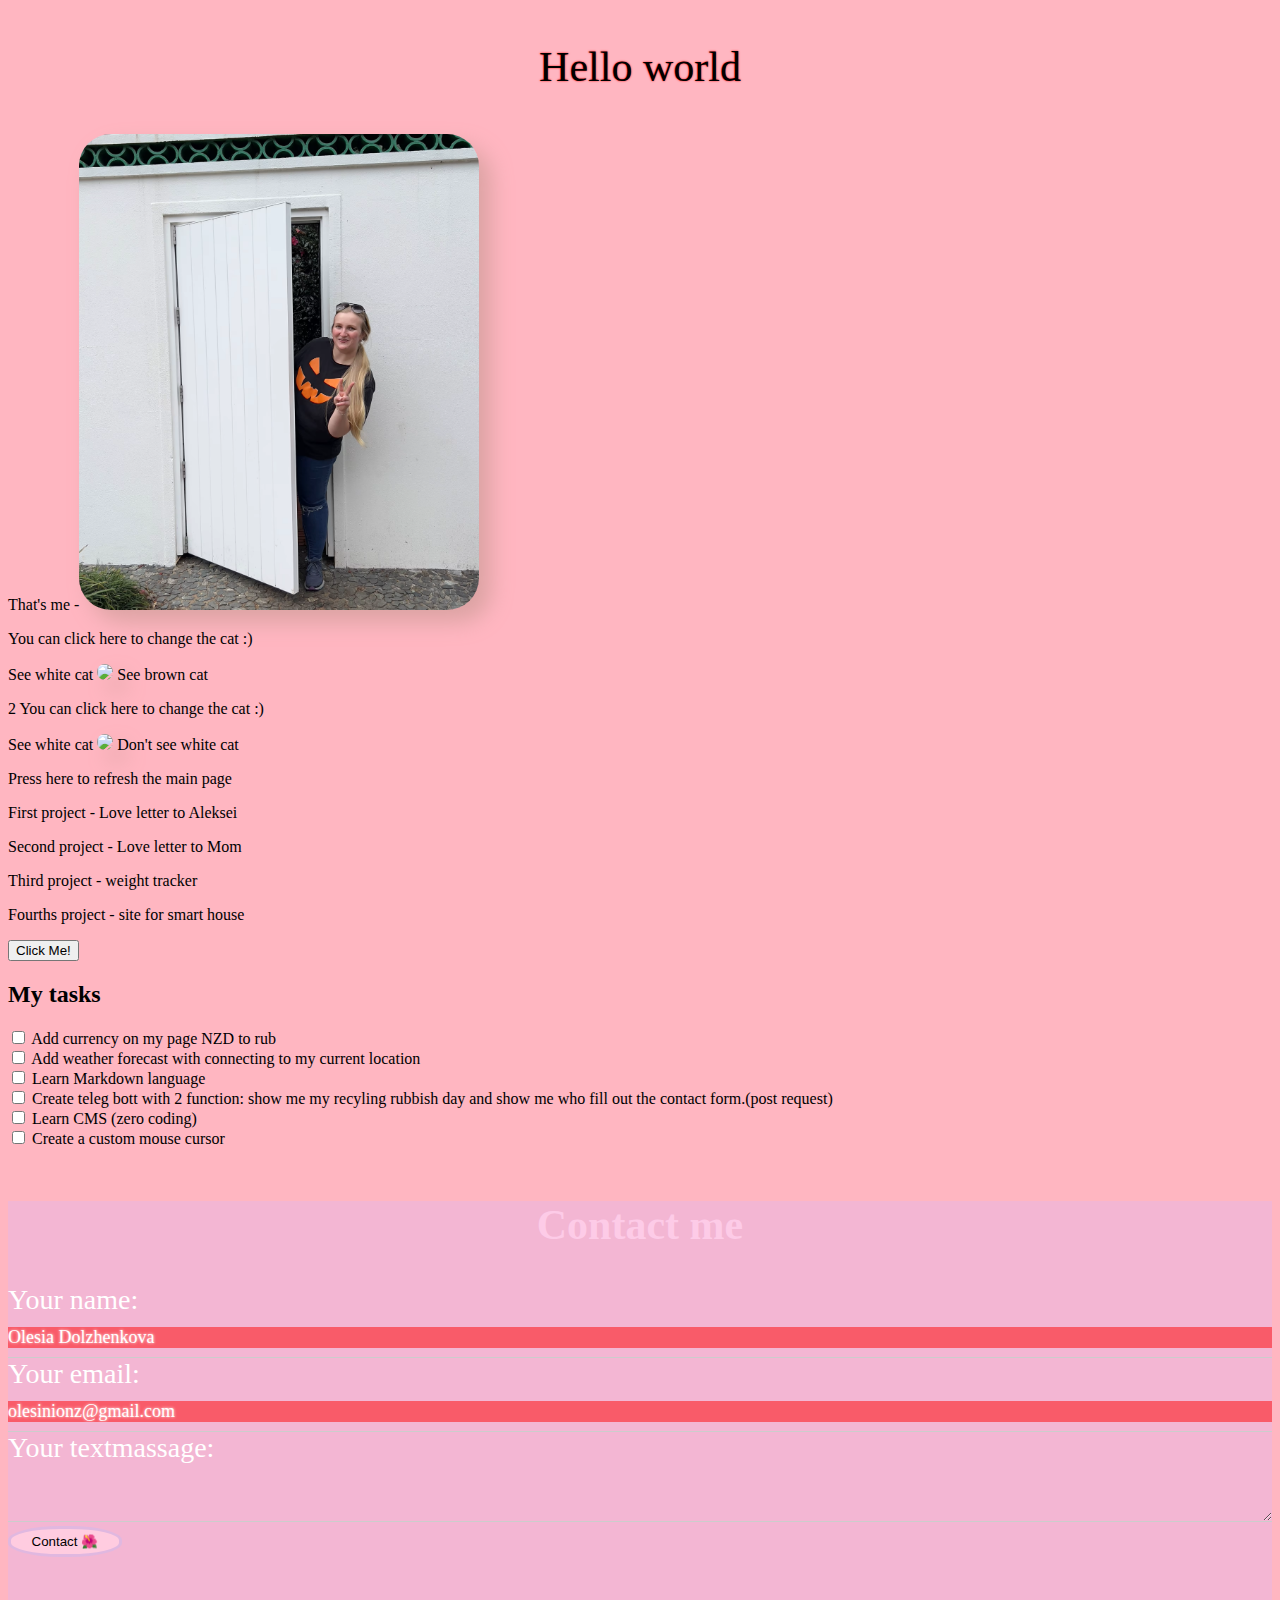
==== index.html @ 9e3ca546 "add button with appear text" ====
<!DOCTYPE html>
<html>
<head>
  <meta charset="UTF-8">
  <title> Main Olesia's site </title>
  <meta name="description" content="Main page for easy navigation between Olesia'a projects">
  <meta name="keywords" content="frontend, project, Olesia's, learning, education">
  <meta name="viewport" content="width=device-width, initial-scale=1.0, user-scalable=yes">
  <link rel="icon" href="content/ready_for_favicon.jpg" type="image/png" sizes="64x64">
  <link rel="icon" href="content/ready_for_favicon.avif" type="image/avif" sizes="64x64">
  <link rel="icon" href="content/ready_for_favicon.jpg" type="image/png" sizes="32x32">
  <link rel="icon" href="content/ready_for_favicon.avif" type="image/avif" sizes="32x32">
  <link rel="icon" href="content/ready_for_favicon.jpg" type="image/png" sizes="16x16">
  <link rel="icon" href="content/ready_for_favicon.avif" type="image/avif" sizes="16x16">
  <link href="styles.css"  rel="stylesheet">
</head>

<body>
	<p class="animation_text"> Hello world </p>
  <p> That's me -<img title="Olesia Dolzhenkova" src="content/welcoming_me.avif" alt="I'm showing the peace sign out of a door" class="avatar"> </p>

<p> You can click here to change the cat :) </p>
<button class="catbut" onclick="document.getElementById('cat1').src='content/white_cat.jpg'">See white cat</button>
<img id="cat1" src="content/white_cat.jpg" class="avatar">
<button class="catbut" onclick="document.getElementById('cat1').src='content/brown_cat.jpg'">See brown cat</button>

<p> 2 You can click here to change the cat :) </p>
<button class="catbut" onclick="document.getElementById('cat').style.display='initial'">See white cat</button>
<img id="cat" src="content/white_cat.jpg" class="avatar">
<button class="catbut" onclick="document.getElementById('cat').style.display='none'">Don't see white cat</button>

	<p> Press <a href="index.html"> here</a> to refresh the main page</p>
	<p> First project - <a href ="love_letter_aleksei.html"> Love letter to Aleksei</a></p>
  <p> Second project - <a href="mom_letter.html"> Love letter to Mom</a> </p>
  <p> Third project - weight tracker</p>
  <p> Fourths project - site for smart house</p>

<!-- <div>
TODO: Remove first invisible frame. It was added to get second iframe shown correctly. For some reason it doesn't work without first iframe 
  <iframe src="https://xeconvert.com/widget1?from=nzd&to=rub&lang=&theme=blue&font=12" width="0" height="0" frameborder="0"></iframe>
  <iframe src="https://xeconvert.com/widget1?from=nzd&to=rub&lang=&theme=red&font=12" width="30%" height="300" frameborder="0" scrolling="no"></iframe>
</div> -->

<p id="demo" style="display:none">Hello!</p>
<button type="button" onclick="document.getElementById('demo').style.display='block'">Click Me!</button>

  <h2> My tasks </h2>

<form class="roundedOne">
  <input id="html" type="checkbox">
  <label for="html"> Add currency on my page NZD to rub </label> 
  <br>
  <input id="html" type="checkbox">
  <label for="html"> Add weather forecast with connecting to my current location </label>
  <br>
  <input id="html" type="checkbox">
  <label for="html"> Learn Markdown language </label>
  <br>
  <input id="html" type="checkbox">
  <label for="html"> Create teleg bott with 2 function: show me my recyling rubbish day and show me who fill out the contact form.(post request)</label>
  <br>
  <input id="html" type="checkbox">
  <label for="html"> Learn CMS (zero coding) </label>
  <br>
  <input id="html" type="checkbox">
  <label for="html"> Create a custom mouse cursor </label>
</form>

<br>

<script type="text/javascript"> 
  console.log('First JavaScript'); 
</script>

<div class="hero-image">
      <div class="contact">
        <h2> Contact me </h2>

        <form action="/">
          <div class="row">
            <div class="form-group">
              <label for="name"> Your name: </label>
              <input type="text" id="name" placeholder="Olesia Dolzhenkova" class="placeholder">
            </div>

            <div class="form-group">
              <label for="email"> Your email: </label>
              <input type="email" id="email" placeholder="olesinionz@gmail.com" class="placeholder">
            </div>
          </div>
          
          <div class="form-group">
            <label for="text"> Your textmassage: </label>
            <textarea id="text" rows="2" cols="15"></textarea>
          </div>

          <input class="btn" type="submit" value="Contact &#127802;">
        </form>
      </div>
      </div>


      <div class="position">
        <div class="box"></div>
      </div>
    </div>

    

    <div style="margin-bottom: 500px;;"></div>



</body>
</html>
---- styles.css ----
@import "https://unpkg.com/open-props";
@import "compass/css3";

body {
  background-color: lightpink;
}
/* It makes href black and with no underline */
a {
  color: black;
  text-decoration: none;
}
/* It makes href underline when I put a mouse cursor */
a:hover {
  text-decoration: underline;
}

.avatar {
  width: 400px;
  border-radius: 32px;
  box-shadow: 12px 12px 22px rgb(220, 163, 163);
  cursor: none;
}

.contact h2 {
  text-align: center;
  color: #FDCBE7;
  font-size: 42px;
}

.form-group label {
  display: block;
  font-size: 28px;
  color: white;
}

.btn {
  border-radius: 46%;
  width: 9%;
  background-color: #ffcce0;
  color: black; 
  border: 3px solid #e0b8e0;
  padding: 5px;
  text-align: center;
  cursor: pointer;
}

.btn:hover {
  background-color: #ffb3d1;
  color: #800033;
  box-shadow: 0 12px 16px 0 rgba(0,0,0,0.24), 0 17px 50px 0 rgba(0,0,0,0.19);
}


.form-group input,
.form-group textarea {
  width: 100%;
  box-sizing: border-box;
  border: none;
  background: transparent;
  border-bottom: 1px solid #ccc;
  color: #000;
  padding: 15px 0 10px;
  outline: none;
  font-family: inherit;
  opacity: 1;
  text-shadow: 0 0 3px white;
}

/*.placeholder {
  font-size: 28px;
  color: #000; 
  background-color: white; 
} */

::placeholder {
  font-size: 18px;
  color: white;
  opacity: 1;
  background-color: #ff000080;
}



.hero-image {
  background-image: url("content/IMG_0220.jpg");
  background-color: #F3B6D3;
  height: 550px;
  background-position: center;
  background-repeat: no-repeat;
  background-size: cover;
  position: relative;
  opacity: 1;
  cursor: none;
}

.animation_text {
  animation: color_change 10s infinite;
  font-size: 42px;
  width: 100%;
  height: 50px;
  display: flex;
  justify-content: center;
  align-items: center;
  text-shadow: 0 0 2px red;
}

@keyframes color_change {
  0% {
    color: #ffffff;
  }

  10% {
    color: #ff6699;
  }

  20% {
    color: #ffb3ff;
  }

  30% {
    color: #ff5050;
  }

  40% {
    color: #990000;
  }

  50% {
    color: #ffccff;
  }

  60% {
    color: #ff80df;
  }

  70% {
    color: #990033;
  }

  80% {
    color: #ffe6f0;
  }

  90% {
    color: #ff0066;
  }

  100% {
    color: #f21a2c;
  }
}


.catbut {
  font-family: var(--font-sans);
  font-weight: var(--font-weight-4);
  font-size: var(--font-size-1);
  color: var(--gray-8);
  background: var(--gray-0);
  border: 0;
  padding: var(--size-1) var(--size-2);
  transform: translateY(calc(var(--y, 0) * 1%)) scale(var(--scale));
  transition: transform 0.1s;
  position: relative;
}

.catbut:hover {
  --y: -10;
  --scale: 1.1;
  --border-scale: 1;
}

.catbut:active {
  --y: 5%;
  --scale: 0.9;
  --border-scale: 0.9, 0.8;
}

.catbut:before {
  content: "";
  position: absolute;
  inset: calc(var(--size-3) * -1);
  border: var(--size-2) solid var(--gray-0);
  transform: scale(var(--border-scale, 0));
  transition: transform 0.125s;
  
  --angle-one: 105deg;
  --angle-two: 290deg;
  --spread-one: 30deg;
  --spread-two: 40deg;
  --start-one: calc(var(--angle-one) - (var(--spread-one) * 0.5));
  --start-two: calc(var(--angle-two) - (var(--spread-two) * 0.5));
  --end-one: calc(var(--angle-one) + (var(--spread-one) * 0.5));
  --end-two: calc(var(--angle-two) + (var(--spread-two) * 0.5));
  
  mask: conic-gradient(
    transparent 0 var(--start-one),
    white var(--start-one) var(--end-one),
    transparent var(--end-one) var(--start-two),
    white var(--start-two) var(--end-two),
    transparent var(--end-two)
  );

  .roundedOne {
  width: 28px;
  height: 28px;
  position: relative;
  margin: 20px auto;
  background: #fcfff4;
  background: linear-gradient(top, #fcfff4 0%, #dfe5d7 40%, #b3bead 100%);
  border-radius: 50px;
  box-shadow: inset 0px 1px 1px white, 0px 1px 3px rgba(0,0,0,0.5);
  label {
    width: 20px;
    height: 20px;
    cursor: pointer;
    position: absolute;
    left: 4px;
    top: 4px;
    background: linear-gradient(top, #222 0%, #45484d 100%);
    border-radius: 50px;
    box-shadow: inset 0px 1px 1px rgba(0,0,0,0.5), 0px 1px 0px rgba(255,255,255,1);
    &:after {
      content: '';
      width: 16px;
      height: 16px;
      position: absolute;
      top: 2px;
      left: 2px;
      background: $activeColor;
      background: linear-gradient(top, $activeColor 0%, $darkenColor 100%);
      opacity: 0;
      border-radius: 50px;
      box-shadow: inset 0px 1px 1px white, 0px 1px 3px rgba(0,0,0,0.5);
    }
    &:hover::after {
      opacity: 0.3;
    }
  }
  input[type=checkbox] {
    visibility: hidden;
    &:checked + label:after {
      opacity: 1;
    }
  }    
}
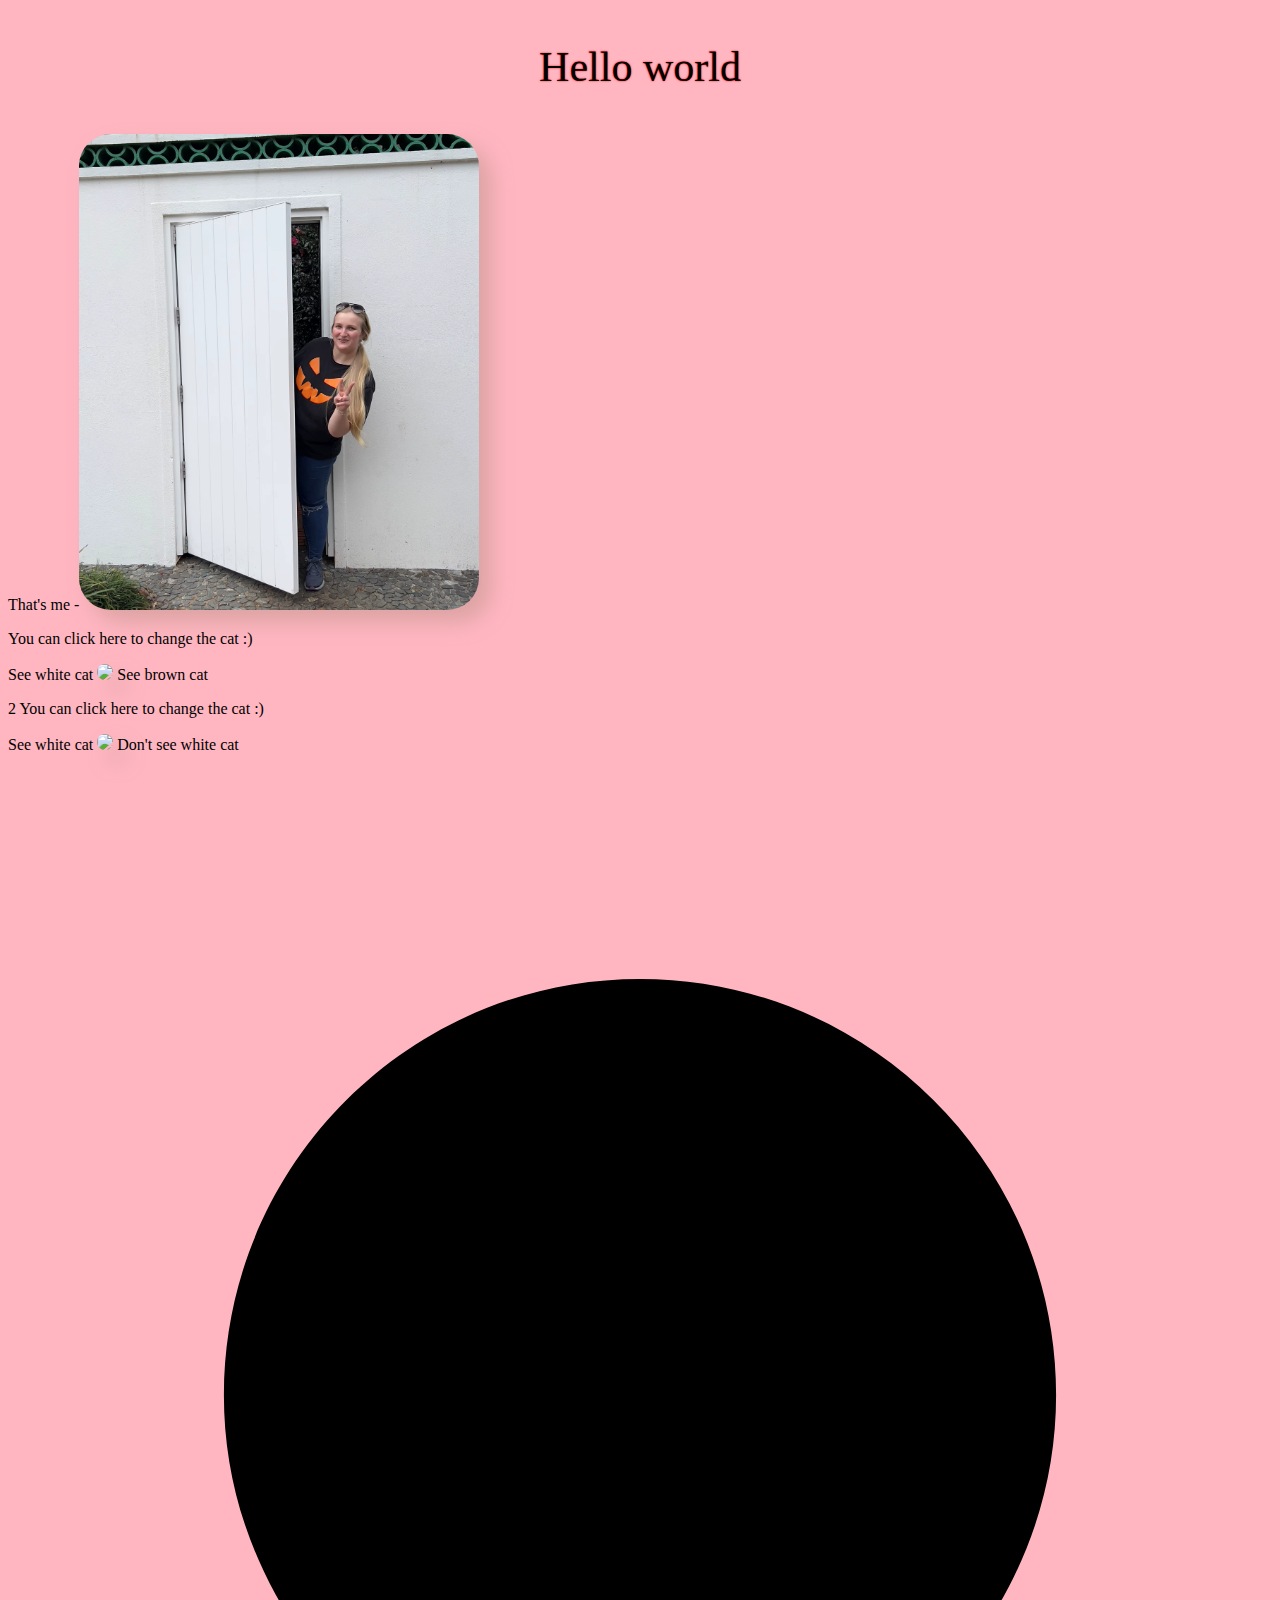
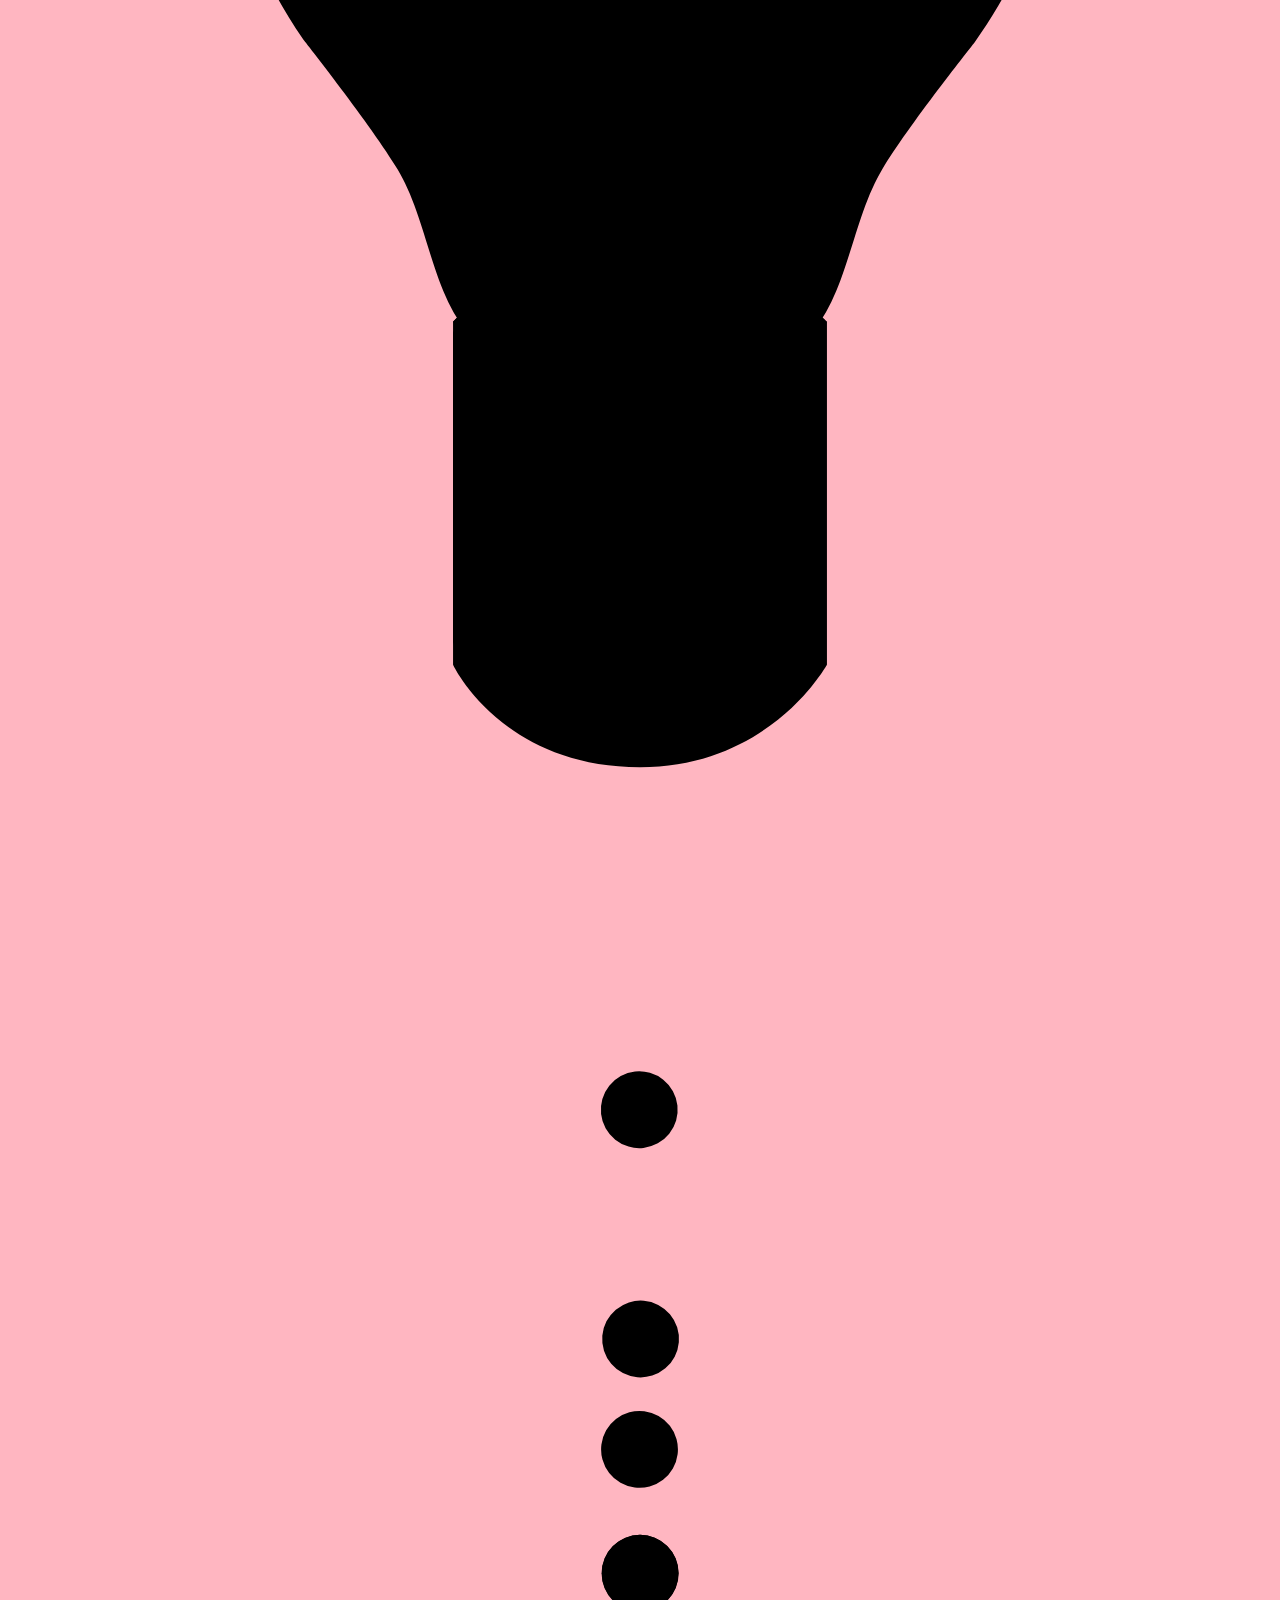
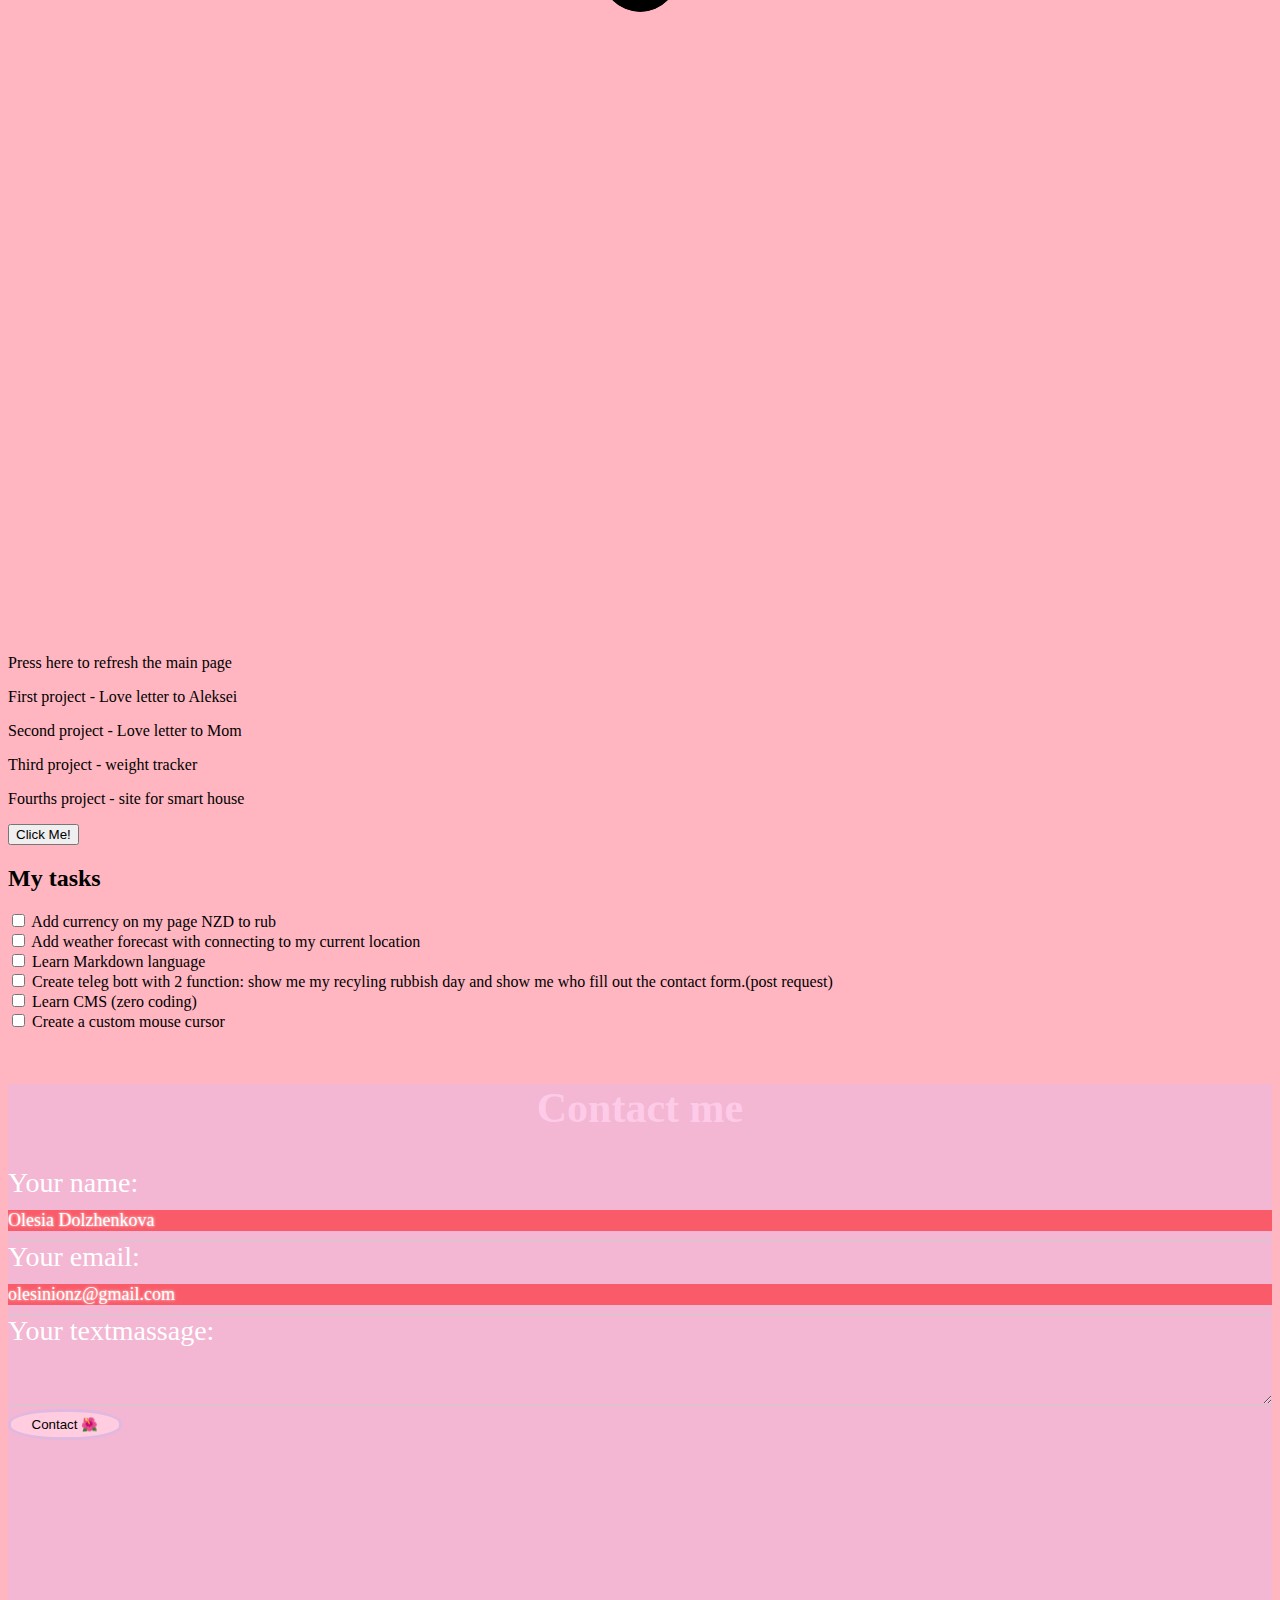
==== commit 21a14cc2: "make 1st version of lamp" ====
--- a/index.html
+++ b/index.html
@@ -13,6 +13,8 @@
   <link rel="icon" href="content/ready_for_favicon.jpg" type="image/png" sizes="16x16">
   <link rel="icon" href="content/ready_for_favicon.avif" type="image/avif" sizes="16x16">
   <link href="styles.css"  rel="stylesheet">
+
+  <script src="java_script.js"></script> 
 </head>
 
 <body>
@@ -28,6 +30,59 @@
 <button class="catbut" onclick="document.getElementById('cat').style.display='initial'">See white cat</button>
 <img id="cat" src="content/white_cat.jpg" class="avatar">
 <button class="catbut" onclick="document.getElementById('cat').style.display='none'">Don't see white cat</button>
+
+<!-- lamp changing -->
+
+<svg class="toggle-scene" xmlns="http://www.w3.org/2000/svg" preserveaspectratio="xMinYMin" viewBox="0 0 197.451 481.081">
+  <defs>
+    <marker id="e" orient="auto" overflow="visible" refx="0" refy="0">
+      <path class="toggle-scene__cord-end" fill-rule="evenodd" stroke-width=".2666" d="M.98 0a1 1 0 11-2 0 1 1 0 012 0z"></path>
+    </marker>
+    <marker id="d" orient="auto" overflow="visible" refx="0" refy="0">
+      <path class="toggle-scene__cord-end" fill-rule="evenodd" stroke-width=".2666" d="M.98 0a1 1 0 11-2 0 1 1 0 012 0z"></path>
+    </marker>
+    <marker id="c" orient="auto" overflow="visible" refx="0" refy="0">
+      <path class="toggle-scene__cord-end" fill-rule="evenodd" stroke-width=".2666" d="M.98 0a1 1 0 11-2 0 1 1 0 012 0z"></path>
+    </marker>
+    <marker id="b" orient="auto" overflow="visible" refx="0" refy="0">
+      <path class="toggle-scene__cord-end" fill-rule="evenodd" stroke-width=".2666" d="M.98 0a1 1 0 11-2 0 1 1 0 012 0z"></path>
+    </marker>
+    <marker id="a" orient="auto" overflow="visible" refx="0" refy="0">
+      <path class="toggle-scene__cord-end" fill-rule="evenodd" stroke-width=".2666" d="M.98 0a1 1 0 11-2 0 1 1 0 012 0z"></path>
+    </marker>
+    <clippath id="g" clippathunits="userSpaceOnUse">
+      <path stroke-linecap="round" stroke-linejoin="round" stroke-width="4.677" d="M-774.546 827.629s12.917-13.473 29.203-13.412c16.53.062 29.203 13.412 29.203 13.412v53.6s-8.825 16-29.203 16c-21.674 0-29.203-16-29.203-16z"></path>
+    </clippath>
+    <clippath id="f" clippathunits="userSpaceOnUse">
+      <path d="M-868.418 945.051c-4.188 73.011 78.255 53.244 150.216 52.941 82.387-.346 98.921-19.444 98.921-47.058 0-27.615-4.788-42.55-73.823-42.55-69.036 0-171.436-30.937-175.314 36.667z"></path>
+    </clippath>
+  </defs>
+  <g class="toggle-scene__cords">
+    <path class="toggle-scene__cord" marker-end="url(#a)" fill="none" stroke-linecap="square" stroke-width="6" d="M123.228-28.56v150.493" transform="translate(-24.503 256.106)"></path>
+    <path class="toggle-scene__cord" marker-end="url(#a)" fill="none" stroke-linecap="square" stroke-width="6" d="M123.228-28.59s28 8.131 28 19.506-18.667 13.005-28 19.507c-9.333 6.502-28 8.131-28 19.506s28 19.507 28 19.507" transform="translate(-24.503 256.106)"></path>
+    <path class="toggle-scene__cord" marker-end="url(#a)" fill="none" stroke-linecap="square" stroke-width="6" d="M123.228-28.575s-20 16.871-20 28.468c0 11.597 13.333 18.978 20 28.468 6.667 9.489 20 16.87 20 28.467 0 11.597-20 28.468-20 28.468" transform="translate(-24.503 256.106)"></path>
+    <path class="toggle-scene__cord" marker-end="url(#a)" fill="none" stroke-linecap="square" stroke-width="6" d="M123.228-28.569s16 20.623 16 32.782c0 12.16-10.667 21.855-16 32.782-5.333 10.928-16 20.623-16 32.782 0 12.16 16 32.782 16 32.782" transform="translate(-24.503 256.106)"></path>
+    <path class="toggle-scene__cord" marker-end="url(#a)" fill="none" stroke-linecap="square" stroke-width="6" d="M123.228-28.563s-10 24.647-10 37.623c0 12.977 6.667 25.082 10 37.623 3.333 12.541 10 24.647 10 37.623 0 12.977-10 37.623-10 37.623" transform="translate(-24.503 256.106)"></path>
+    <g class="line toggle-scene__dummy-cord">
+      <line marker-end="url(#a)" x1="98.7255" x2="98.7255" y1="240.5405" y2="380.5405"></line>
+    </g>
+    <circle class="toggle-scene__hit-spot" cx="98.7255" cy="380.5405" r="60" fill="transparent"></circle>
+  </g>
+  <g class="toggle-scene__bulb bulb" transform="translate(844.069 -645.213)">
+    <path class="bulb__cap" stroke-linecap="round" stroke-linejoin="round" stroke-width="4.677" d="M-774.546 827.629s12.917-13.473 29.203-13.412c16.53.062 29.203 13.412 29.203 13.412v53.6s-8.825 16-29.203 16c-21.674 0-29.203-16-29.203-16z"></path>
+    <path class="bulb__cap-shine" d="M-778.379 802.873h25.512v118.409h-25.512z" clip-path="url(#g)" transform="matrix(.52452 0 0 .90177 -368.282 82.976)"></path>
+    <path class="bulb__cap" stroke-linecap="round" stroke-linejoin="round" stroke-width="4" d="M-774.546 827.629s12.917-13.473 29.203-13.412c16.53.062 29.203 13.412 29.203 13.412v0s-8.439 10.115-28.817 10.115c-21.673 0-29.59-10.115-29.59-10.115z"></path>
+    <path class="bulb__cap-outline" fill="none" stroke-linecap="round" stroke-linejoin="round" stroke-width="4.677" d="M-774.546 827.629s12.917-13.473 29.203-13.412c16.53.062 29.203 13.412 29.203 13.412v53.6s-8.825 16-29.203 16c-21.674 0-29.203-16-29.203-16z"></path>
+    <g class="bulb__filament" fill="none" stroke-linecap="round" stroke-width="5">
+      <path d="M-752.914 823.875l-8.858-33.06"></path>
+      <path d="M-737.772 823.875l8.858-33.06"></path>
+    </g>
+    <path class="bulb__bulb" stroke-linecap="round" stroke-width="5" d="M-783.192 803.855c5.251 8.815 5.295 21.32 13.272 27.774 12.299 8.045 36.46 8.115 49.127 0 7.976-6.454 8.022-18.96 13.273-27.774 3.992-6.7 14.408-19.811 14.408-19.811 8.276-11.539 12.769-24.594 12.769-38.699 0-35.898-29.102-65-65-65-35.899 0-65 29.102-65 65 0 13.667 4.217 26.348 12.405 38.2 0 0 10.754 13.61 14.746 20.31z"></path>
+    <circle class="bulb__flash" cx="-745.343" cy="743.939" r="83.725" fill="none" stroke-dasharray="10,30" stroke-linecap="round" stroke-linejoin="round" stroke-width="10"></circle>
+    <path class="bulb__shine" fill="none" stroke-linecap="round" stroke-linejoin="round" stroke-width="12" d="M-789.19 757.501a45.897 45.897 0 013.915-36.189 45.897 45.897 0 0129.031-21.957"></path>
+  </g>
+</svg>
+
 
 	<p> Press <a href="index.html"> here</a> to refresh the main page</p>
 	<p> First project - <a href ="love_letter_aleksei.html"> Love letter to Aleksei</a></p>
--- a/styles.css
+++ b/styles.css
@@ -12,6 +12,12 @@
 /* It makes href underline when I put a mouse cursor */
 a:hover {
   text-decoration: underline;
+}
+
+
+::selection {
+  background: #ff8080;
+  color: #ffffff;
 }
 
 .avatar {
@@ -243,4 +249,72 @@
       opacity: 1;
     }
   }    
-}+}
+
+/* lamp chaNGING */
+
+*
+  box-sizing border-box
+
+:root
+  --on 0
+  --bg 'hsl(%s, %s, %s)' % (calc(200 - (var(--on) * 160)) calc((20 + (var(--on) * 50)) * 1%) calc((20 + (var(--on) * 60)) * 1%))
+  --cord 'hsl(0, 0%, %s)' % (calc((60 - (var(--on) * 50)) * 1%))
+  --stroke 'hsl(0, 0%, %s)' % (calc((60 - (var(--on) * 50)) * 1%))
+  --shine 'hsla(0, 0%, 100%, %s)' % calc(0.75 - (var(--on) * 0.5))
+  --cap 'hsl(0, 0%, %s)' % calc((40 + (var(--on) * 30)) * 1%)
+  --filament 'hsl(45, %s, %s)' % (calc(var(--on) * 80%) calc((25 + (var(--on) * 75)) * 1%))
+
+body
+  min-height 100vh
+  display flex
+  align-items center
+  justify-content center
+  background var(--bg)
+
+.toggle-scene
+  // !important for CodePen
+  overflow visible !important
+  height 50vmin
+  position absolute
+
+  &__cord
+    stroke var(--cord)
+    cursor move
+
+    // Hide all cords if there's no JavaScript?
+    &:nth-of-type(1)
+      display none
+
+    // Hide cords by default
+    &:nth-of-type(2)
+    &:nth-of-type(3)
+    &:nth-of-type(4)
+    &:nth-of-type(5)
+      display none
+
+    &-end
+      stroke var(--cord)
+      fill var(--cord)
+
+.toggle-scene__dummy-cord
+  stroke-width 6
+  stroke var(--cord)
+
+.bulb
+  &__filament
+    stroke var(--filament)
+  &__shine
+    stroke var(--shine)
+  &__flash
+    stroke hsl(45, 80%, 80%)
+    display none
+  &__bulb
+    stroke var(--stroke)
+    fill 'hsla(%s, 80%, 80%, %s)' % (calc(180 - (95 * var(--on))) calc(0.1 + (0.4 * var(--on))))
+  &__cap
+    fill var(--cap)
+    &-shine
+      fill var(--shine)
+    &-outline
+      stroke var(--stroke)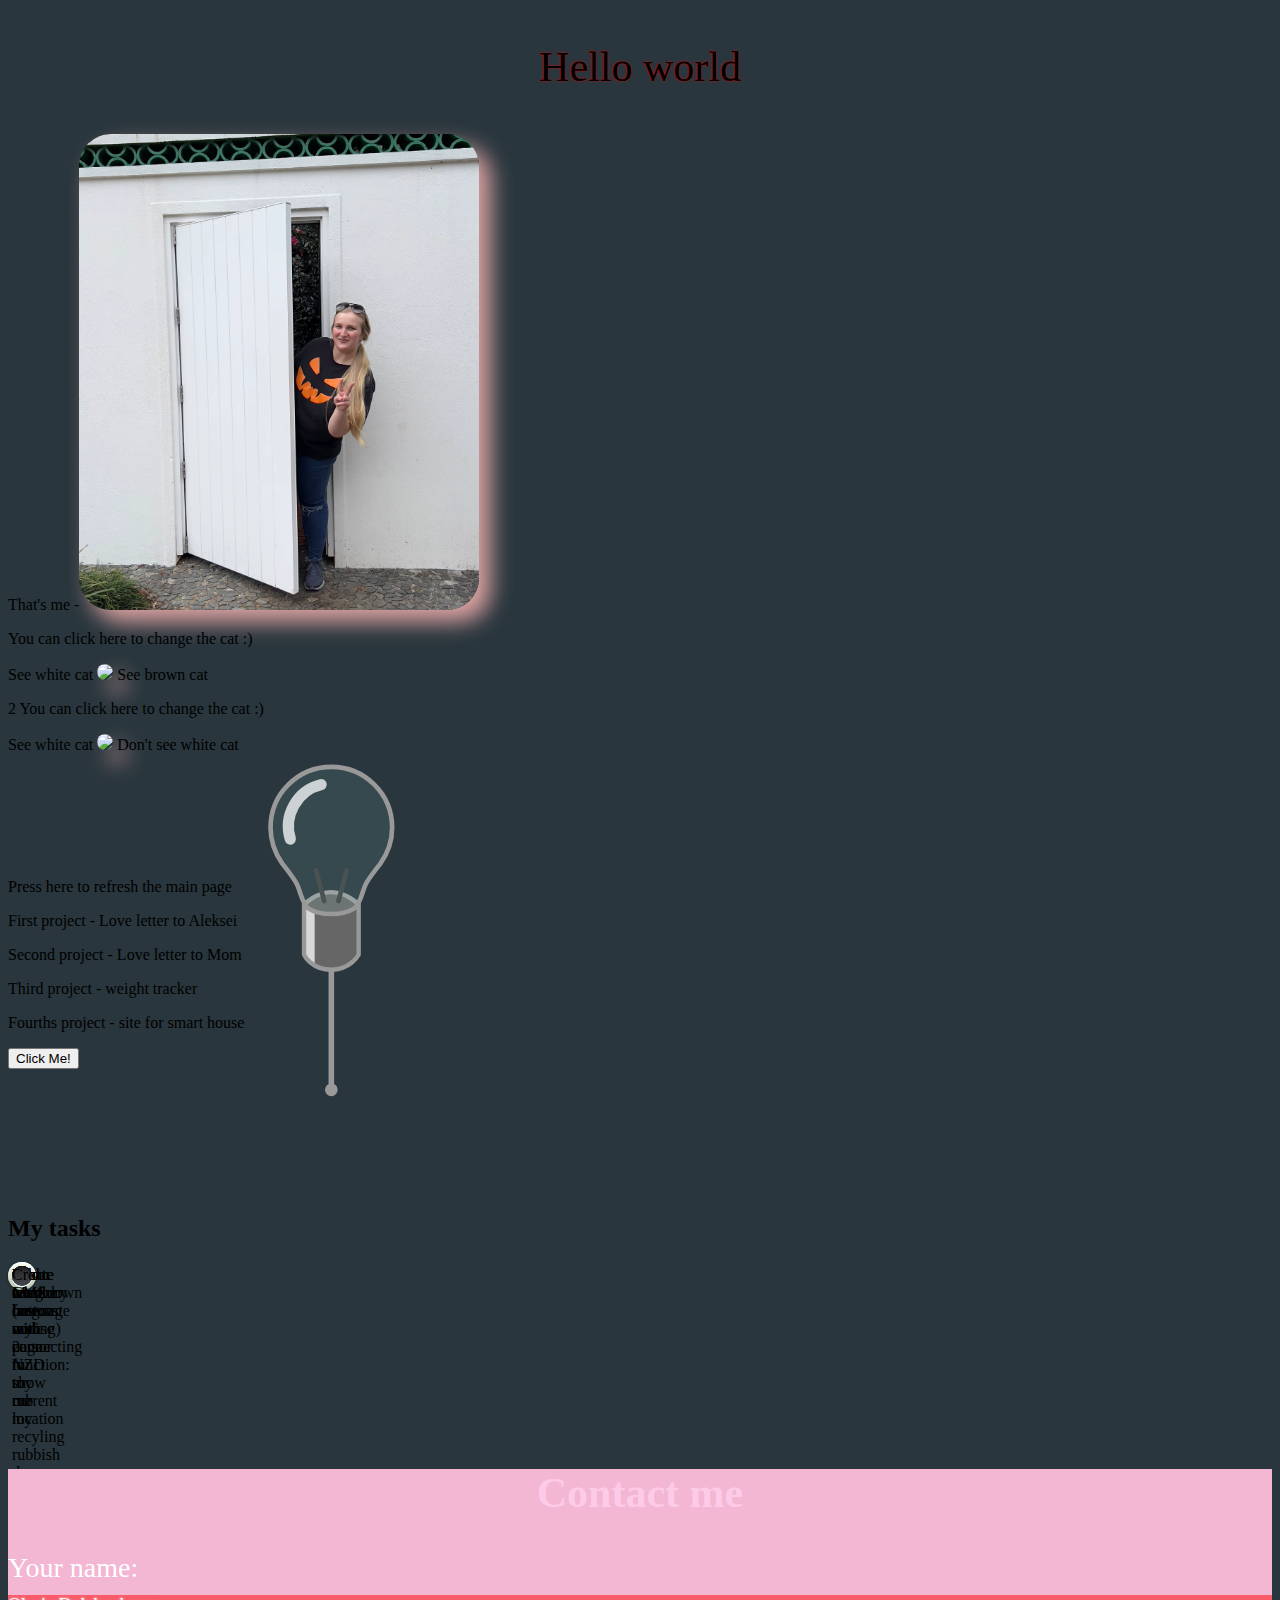
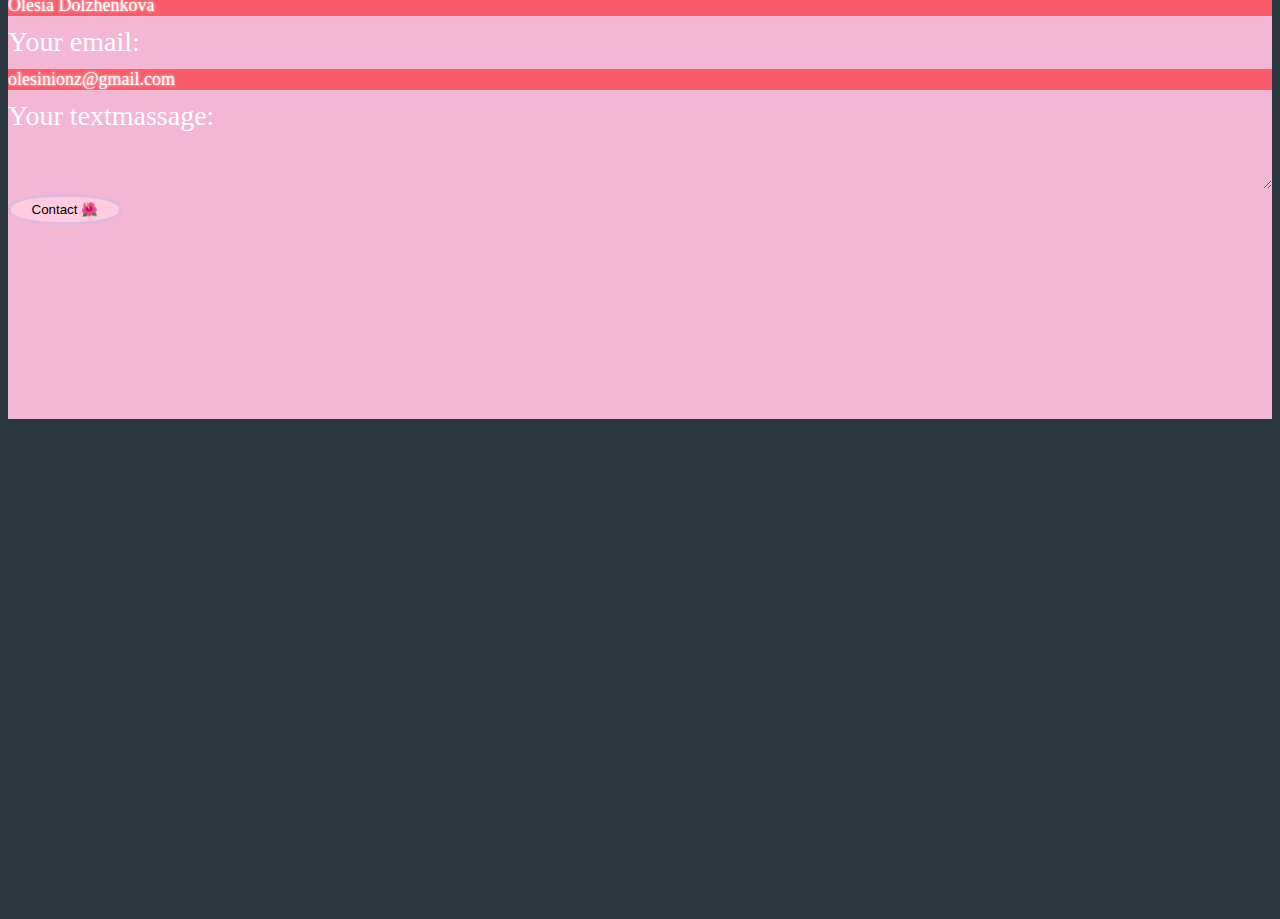
==== commit 4ed07710: "let Alex fix lamp'" ====
--- a/index.html
+++ b/index.html
@@ -14,7 +14,6 @@
   <link rel="icon" href="content/ready_for_favicon.avif" type="image/avif" sizes="16x16">
   <link href="styles.css"  rel="stylesheet">
 
-  <script src="java_script.js"></script> 
 </head>
 
 <body>
@@ -83,6 +82,13 @@
   </g>
 </svg>
 
+<br>
+<br>
+<br>
+<br>
+<br>
+<br>
+<br>
 
 	<p> Press <a href="index.html"> here</a> to refresh the main page</p>
 	<p> First project - <a href ="love_letter_aleksei.html"> Love letter to Aleksei</a></p>
@@ -98,6 +104,15 @@
 
 <p id="demo" style="display:none">Hello!</p>
 <button type="button" onclick="document.getElementById('demo').style.display='block'">Click Me!</button>
+
+<br>
+<br>
+<br>
+<br>
+<br>
+<br>
+<br>
+<br>
 
   <h2> My tasks </h2>
 
@@ -122,10 +137,14 @@
 </form>
 
 <br>
+<br>
+<br>
+<br>
+<br>
+<br>
+<br>
+<br>
 
-<script type="text/javascript"> 
-  console.log('First JavaScript'); 
-</script>
 
 <div class="hero-image">
       <div class="contact">
@@ -165,6 +184,9 @@
     <div style="margin-bottom: 500px;;"></div>
 
 
-
+  <script src="https://unpkg.co/gsap@3/dist/gsap.min.js"></script> 
+  <script src="https://assets.codepen.io/16327/MorphSVGPlugin3.min.js"></script> 
+  <script src="https://unpkg.com/gsap@3/dist/Draggable.min.js"></script> 
+  <script src="java_script.js"></script> 
 </body>
 </html>--- a/styles.css
+++ b/styles.css
@@ -1,8 +1,11 @@
 @import "https://unpkg.com/open-props";
 @import "compass/css3";
 
+
+
 body {
   background-color: lightpink;
+   background: var(--bg); 
 }
 /* It makes href black and with no underline */
 a {
@@ -189,6 +192,7 @@
   border: var(--size-2) solid var(--gray-0);
   transform: scale(var(--border-scale, 0));
   transition: transform 0.125s;
+
   
   --angle-one: 105deg;
   --angle-two: 290deg;
@@ -206,115 +210,123 @@
     white var(--start-two) var(--end-two),
     transparent var(--end-two)
   );
-
-  .roundedOne {
+}
+
+/* .roundedOne */
+.roundedOne {
   width: 28px;
   height: 28px;
   position: relative;
-  margin: 20px auto;
+  /* margin: 20px auto; */
   background: #fcfff4;
-  background: linear-gradient(top, #fcfff4 0%, #dfe5d7 40%, #b3bead 100%);
+  background: linear-gradient(to bottom, #fcfff4 0%, #dfe5d7 40%, #b3bead 100%);
+  border-radius: 50px; 
+  box-shadow: inset 0px 1px 1px white, 0px 1px 3px rgba(0, 0, 0, 0.5);
+}
+.roundedOne label {
+  width: 20px;
+  height: 20px;
+  cursor: pointer;
+  position: absolute;
+  left: 4px;
+  top: 4px;
+  background: linear-gradient(to bottom, #222222 0%, #45484d 100%);
   border-radius: 50px;
-  box-shadow: inset 0px 1px 1px white, 0px 1px 3px rgba(0,0,0,0.5);
-  label {
-    width: 20px;
-    height: 20px;
-    cursor: pointer;
-    position: absolute;
-    left: 4px;
-    top: 4px;
-    background: linear-gradient(top, #222 0%, #45484d 100%);
-    border-radius: 50px;
-    box-shadow: inset 0px 1px 1px rgba(0,0,0,0.5), 0px 1px 0px rgba(255,255,255,1);
-    &:after {
-      content: '';
-      width: 16px;
-      height: 16px;
-      position: absolute;
-      top: 2px;
-      left: 2px;
-      background: $activeColor;
-      background: linear-gradient(top, $activeColor 0%, $darkenColor 100%);
-      opacity: 0;
-      border-radius: 50px;
-      box-shadow: inset 0px 1px 1px white, 0px 1px 3px rgba(0,0,0,0.5);
-    }
-    &:hover::after {
-      opacity: 0.3;
-    }
-  }
-  input[type=checkbox] {
-    visibility: hidden;
-    &:checked + label:after {
-      opacity: 1;
-    }
-  }    
-}
+  box-shadow: inset 0px 1px 1px rgba(0, 0, 0, 0.5), 0px 1px 0px white;
+}
+.roundedOne label:after {
+  content: '';
+  width: 16px;
+  height: 16px;
+  position: absolute;
+  top: 2px;
+  left: 2px;
+  background: #27ae60;
+  background: linear-gradient(to bottom, #27ae60 0%, #145b32 100%);
+  opacity: 0;
+  border-radius: 50px;
+  box-shadow: inset 0px 1px 1px white, 0px 1px 3px rgba(0, 0, 0, 0.5);
+}
+.roundedOne label:hover::after {
+  opacity: 0.3;
+}
+.roundedOne input[type=checkbox] {
+  visibility: hidden;
+}
+.roundedOne input[type=checkbox]:checked + label:after {
+  opacity: 1;
+}
+
+/* end .roundedOne */
 
 /* lamp chaNGING */
 
-*
-  box-sizing border-box
-
-:root
-  --on 0
-  --bg 'hsl(%s, %s, %s)' % (calc(200 - (var(--on) * 160)) calc((20 + (var(--on) * 50)) * 1%) calc((20 + (var(--on) * 60)) * 1%))
-  --cord 'hsl(0, 0%, %s)' % (calc((60 - (var(--on) * 50)) * 1%))
-  --stroke 'hsl(0, 0%, %s)' % (calc((60 - (var(--on) * 50)) * 1%))
-  --shine 'hsla(0, 0%, 100%, %s)' % calc(0.75 - (var(--on) * 0.5))
-  --cap 'hsl(0, 0%, %s)' % calc((40 + (var(--on) * 30)) * 1%)
-  --filament 'hsl(45, %s, %s)' % (calc(var(--on) * 80%) calc((25 + (var(--on) * 75)) * 1%))
-
-body
-  min-height 100vh
-  display flex
-  align-items center
-  justify-content center
-  background var(--bg)
-
-.toggle-scene
-  // !important for CodePen
-  overflow visible !important
-  height 50vmin
-  position absolute
-
-  &__cord
-    stroke var(--cord)
-    cursor move
-
-    // Hide all cords if there's no JavaScript?
-    &:nth-of-type(1)
-      display none
-
-    // Hide cords by default
-    &:nth-of-type(2)
-    &:nth-of-type(3)
-    &:nth-of-type(4)
-    &:nth-of-type(5)
-      display none
-
-    &-end
-      stroke var(--cord)
-      fill var(--cord)
-
-.toggle-scene__dummy-cord
-  stroke-width 6
-  stroke var(--cord)
-
-.bulb
-  &__filament
-    stroke var(--filament)
-  &__shine
-    stroke var(--shine)
-  &__flash
-    stroke hsl(45, 80%, 80%)
-    display none
-  &__bulb
-    stroke var(--stroke)
-    fill 'hsla(%s, 80%, 80%, %s)' % (calc(180 - (95 * var(--on))) calc(0.1 + (0.4 * var(--on))))
-  &__cap
-    fill var(--cap)
-    &-shine
-      fill var(--shine)
-    &-outline
-      stroke var(--stroke)+* {
+  box-sizing: border-box;
+} 
+:root {
+  --on: 0;
+  --bg: hsl(calc(200 - (var(--on) * 160)), calc((20 + (var(--on) * 50)) * 1%), calc((20 + (var(--on) * 60)) * 1%));
+  --cord: hsl(0, 0%, calc((60 - (var(--on) * 50)) * 1%));
+  --stroke: hsl(0, 0%, calc((60 - (var(--on) * 50)) * 1%));
+  --shine: hsla(0, 0%, 100%, calc(0.75 - (var(--on) * 0.5)));
+  --cap: hsl(0, 0%, calc((40 + (var(--on) * 30)) * 1%));
+  --filament: hsl(45, calc(var(--on) * 80%), calc((25 + (var(--on) * 75)) * 1%));
+}
+/* body {
+   min-height: 100vh;
+   display: flex; 
+   align-items: center; 
+   justify-content: center; 
+   background: var(--bg); 
+}
+*/
+.toggle-scene {
+  overflow: visible !important;
+  height: 50vmin;
+  position: absolute;
+}
+.toggle-scene__cord {
+  stroke: var(--cord);
+  cursor: move;
+}
+.toggle-scene__cord:nth-of-type(1) {
+  display: none;
+}
+.toggle-scene__cord:nth-of-type(2),
+.toggle-scene__cord:nth-of-type(3),
+.toggle-scene__cord:nth-of-type(4),
+.toggle-scene__cord:nth-of-type(5) {
+  display: none;
+}
+.toggle-scene__cord-end {
+  stroke: var(--cord);
+  fill: var(--cord);
+}
+.toggle-scene__dummy-cord {
+  stroke-width: 6;
+  stroke: var(--cord);
+}
+.bulb__filament {
+  stroke: var(--filament);
+}
+.bulb__shine {
+  stroke: var(--shine);
+}
+.bulb__flash {
+  stroke: #f5e0a3;
+  display: none;
+}
+.bulb__bulb {
+  stroke: var(--stroke);
+  fill: hsla(calc(180 - (95 * var(--on))), 80%, 80%, calc(0.1 + (0.4 * var(--on))));
+}
+.bulb__cap {
+  fill: var(--cap);
+}
+.bulb__cap-shine {
+  fill: var(--shine);
+}
+.bulb__cap-outline {
+  stroke: var(--stroke);
+}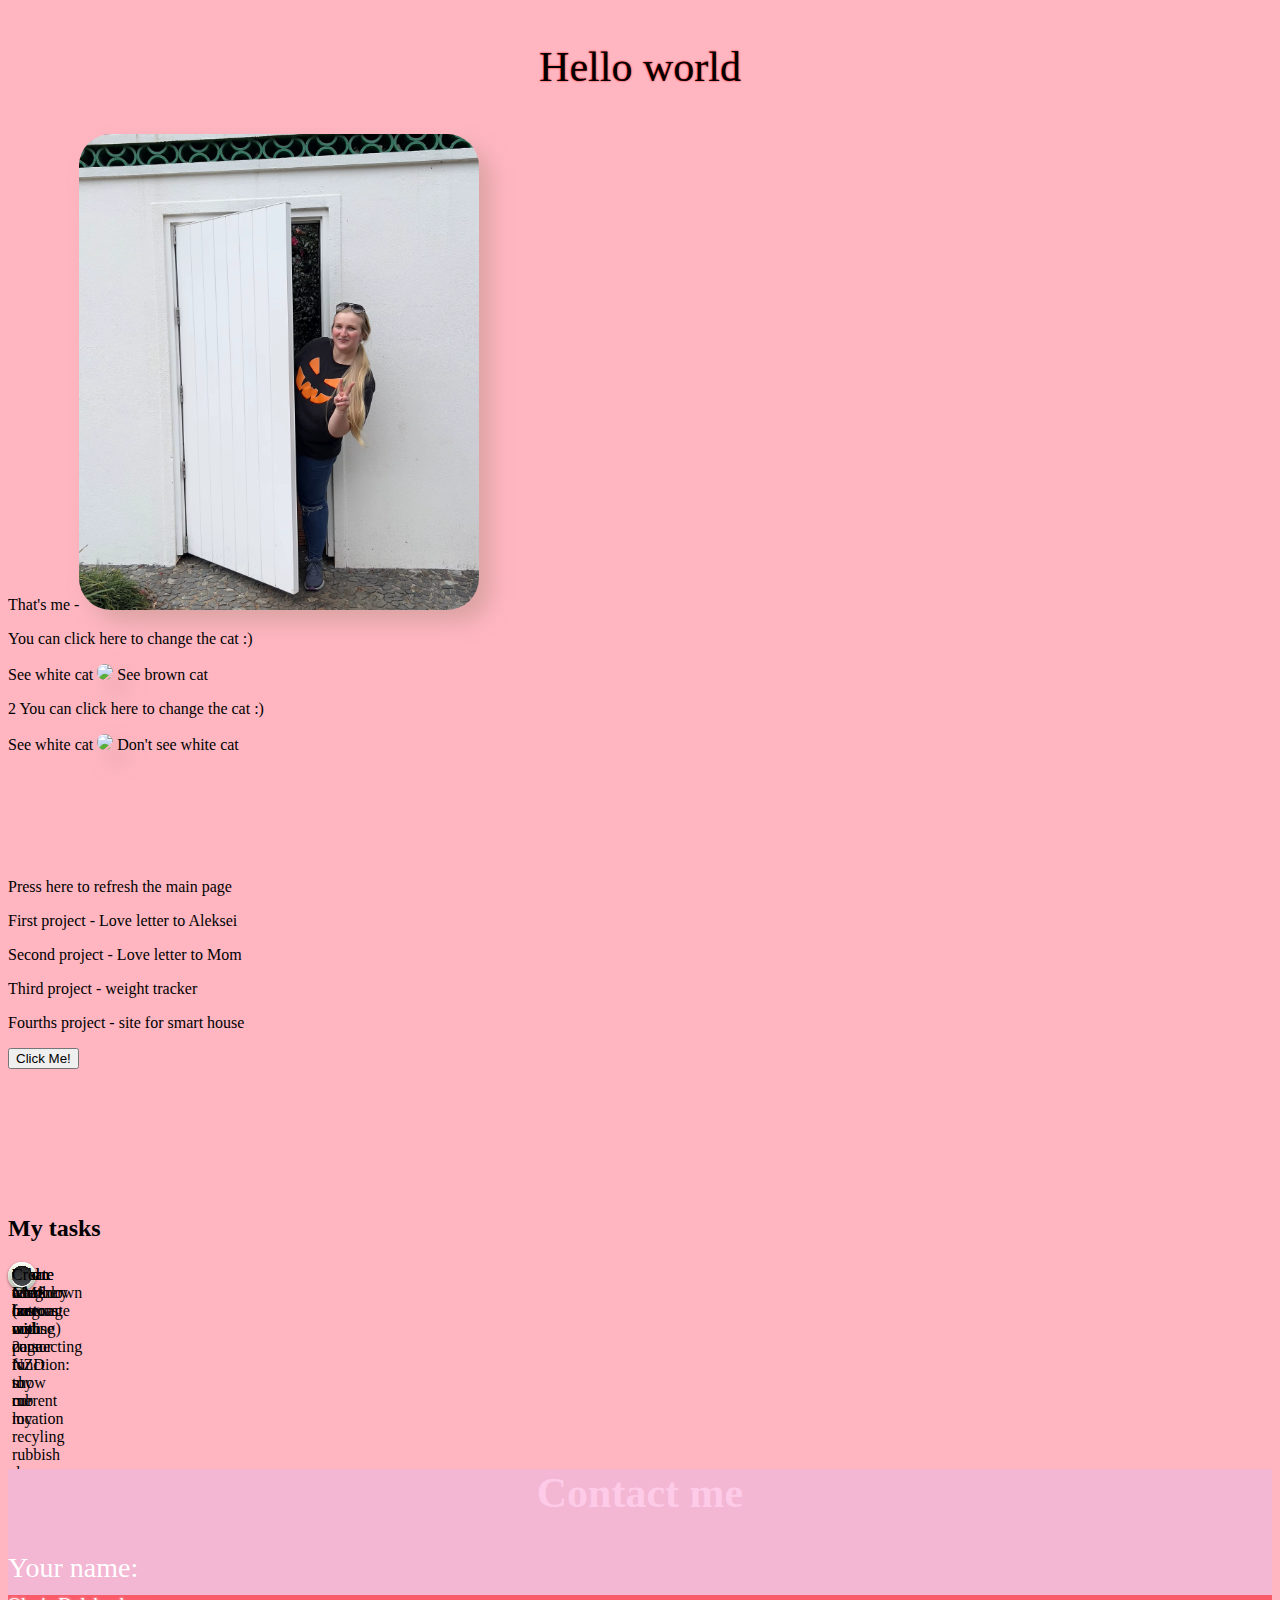
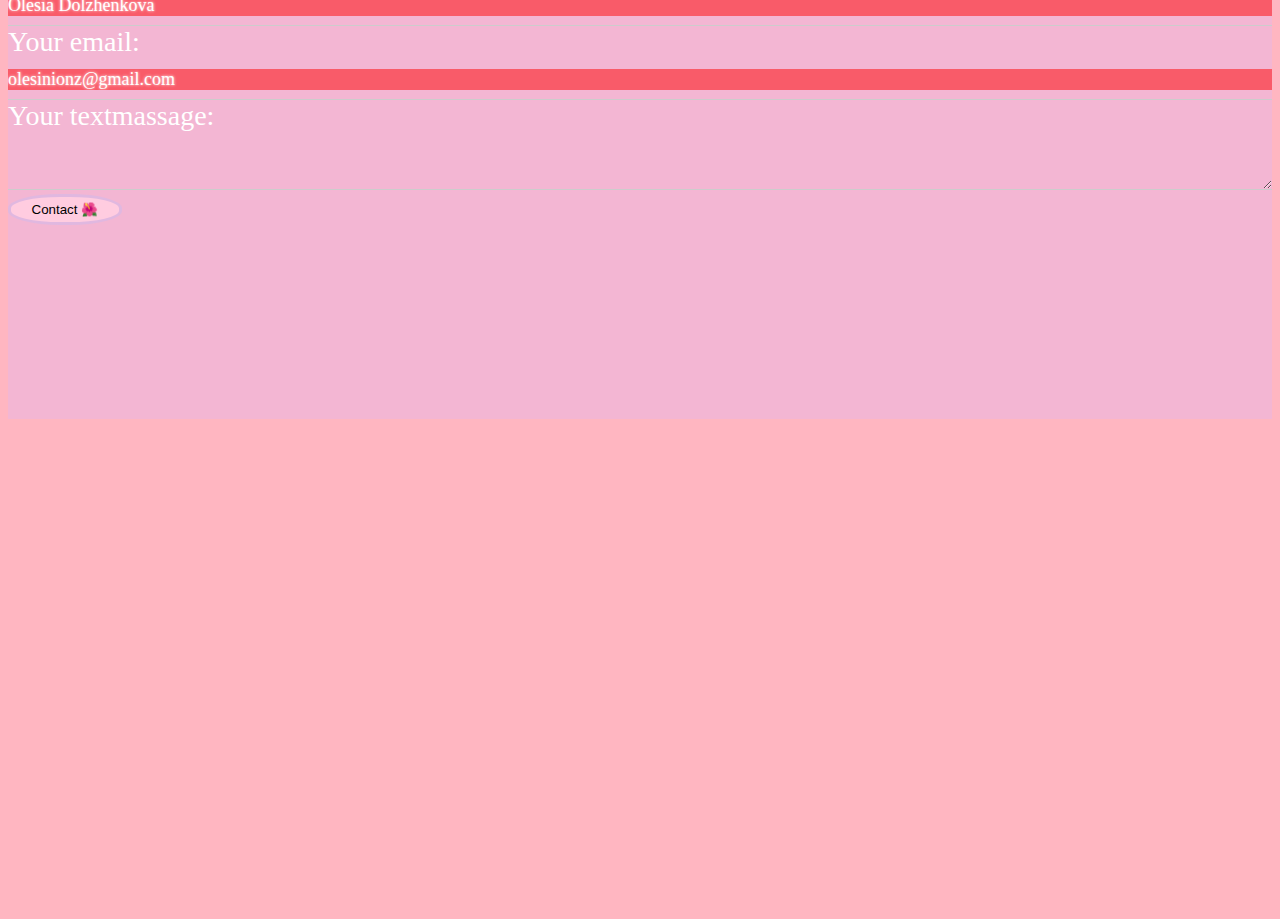
==== commit 88cddb8b: "delete lamp because it has charge liesence" ====
--- a/index.html
+++ b/index.html
@@ -29,58 +29,6 @@
 <button class="catbut" onclick="document.getElementById('cat').style.display='initial'">See white cat</button>
 <img id="cat" src="content/white_cat.jpg" class="avatar">
 <button class="catbut" onclick="document.getElementById('cat').style.display='none'">Don't see white cat</button>
-
-<!-- lamp changing -->
-
-<svg class="toggle-scene" xmlns="http://www.w3.org/2000/svg" preserveaspectratio="xMinYMin" viewBox="0 0 197.451 481.081">
-  <defs>
-    <marker id="e" orient="auto" overflow="visible" refx="0" refy="0">
-      <path class="toggle-scene__cord-end" fill-rule="evenodd" stroke-width=".2666" d="M.98 0a1 1 0 11-2 0 1 1 0 012 0z"></path>
-    </marker>
-    <marker id="d" orient="auto" overflow="visible" refx="0" refy="0">
-      <path class="toggle-scene__cord-end" fill-rule="evenodd" stroke-width=".2666" d="M.98 0a1 1 0 11-2 0 1 1 0 012 0z"></path>
-    </marker>
-    <marker id="c" orient="auto" overflow="visible" refx="0" refy="0">
-      <path class="toggle-scene__cord-end" fill-rule="evenodd" stroke-width=".2666" d="M.98 0a1 1 0 11-2 0 1 1 0 012 0z"></path>
-    </marker>
-    <marker id="b" orient="auto" overflow="visible" refx="0" refy="0">
-      <path class="toggle-scene__cord-end" fill-rule="evenodd" stroke-width=".2666" d="M.98 0a1 1 0 11-2 0 1 1 0 012 0z"></path>
-    </marker>
-    <marker id="a" orient="auto" overflow="visible" refx="0" refy="0">
-      <path class="toggle-scene__cord-end" fill-rule="evenodd" stroke-width=".2666" d="M.98 0a1 1 0 11-2 0 1 1 0 012 0z"></path>
-    </marker>
-    <clippath id="g" clippathunits="userSpaceOnUse">
-      <path stroke-linecap="round" stroke-linejoin="round" stroke-width="4.677" d="M-774.546 827.629s12.917-13.473 29.203-13.412c16.53.062 29.203 13.412 29.203 13.412v53.6s-8.825 16-29.203 16c-21.674 0-29.203-16-29.203-16z"></path>
-    </clippath>
-    <clippath id="f" clippathunits="userSpaceOnUse">
-      <path d="M-868.418 945.051c-4.188 73.011 78.255 53.244 150.216 52.941 82.387-.346 98.921-19.444 98.921-47.058 0-27.615-4.788-42.55-73.823-42.55-69.036 0-171.436-30.937-175.314 36.667z"></path>
-    </clippath>
-  </defs>
-  <g class="toggle-scene__cords">
-    <path class="toggle-scene__cord" marker-end="url(#a)" fill="none" stroke-linecap="square" stroke-width="6" d="M123.228-28.56v150.493" transform="translate(-24.503 256.106)"></path>
-    <path class="toggle-scene__cord" marker-end="url(#a)" fill="none" stroke-linecap="square" stroke-width="6" d="M123.228-28.59s28 8.131 28 19.506-18.667 13.005-28 19.507c-9.333 6.502-28 8.131-28 19.506s28 19.507 28 19.507" transform="translate(-24.503 256.106)"></path>
-    <path class="toggle-scene__cord" marker-end="url(#a)" fill="none" stroke-linecap="square" stroke-width="6" d="M123.228-28.575s-20 16.871-20 28.468c0 11.597 13.333 18.978 20 28.468 6.667 9.489 20 16.87 20 28.467 0 11.597-20 28.468-20 28.468" transform="translate(-24.503 256.106)"></path>
-    <path class="toggle-scene__cord" marker-end="url(#a)" fill="none" stroke-linecap="square" stroke-width="6" d="M123.228-28.569s16 20.623 16 32.782c0 12.16-10.667 21.855-16 32.782-5.333 10.928-16 20.623-16 32.782 0 12.16 16 32.782 16 32.782" transform="translate(-24.503 256.106)"></path>
-    <path class="toggle-scene__cord" marker-end="url(#a)" fill="none" stroke-linecap="square" stroke-width="6" d="M123.228-28.563s-10 24.647-10 37.623c0 12.977 6.667 25.082 10 37.623 3.333 12.541 10 24.647 10 37.623 0 12.977-10 37.623-10 37.623" transform="translate(-24.503 256.106)"></path>
-    <g class="line toggle-scene__dummy-cord">
-      <line marker-end="url(#a)" x1="98.7255" x2="98.7255" y1="240.5405" y2="380.5405"></line>
-    </g>
-    <circle class="toggle-scene__hit-spot" cx="98.7255" cy="380.5405" r="60" fill="transparent"></circle>
-  </g>
-  <g class="toggle-scene__bulb bulb" transform="translate(844.069 -645.213)">
-    <path class="bulb__cap" stroke-linecap="round" stroke-linejoin="round" stroke-width="4.677" d="M-774.546 827.629s12.917-13.473 29.203-13.412c16.53.062 29.203 13.412 29.203 13.412v53.6s-8.825 16-29.203 16c-21.674 0-29.203-16-29.203-16z"></path>
-    <path class="bulb__cap-shine" d="M-778.379 802.873h25.512v118.409h-25.512z" clip-path="url(#g)" transform="matrix(.52452 0 0 .90177 -368.282 82.976)"></path>
-    <path class="bulb__cap" stroke-linecap="round" stroke-linejoin="round" stroke-width="4" d="M-774.546 827.629s12.917-13.473 29.203-13.412c16.53.062 29.203 13.412 29.203 13.412v0s-8.439 10.115-28.817 10.115c-21.673 0-29.59-10.115-29.59-10.115z"></path>
-    <path class="bulb__cap-outline" fill="none" stroke-linecap="round" stroke-linejoin="round" stroke-width="4.677" d="M-774.546 827.629s12.917-13.473 29.203-13.412c16.53.062 29.203 13.412 29.203 13.412v53.6s-8.825 16-29.203 16c-21.674 0-29.203-16-29.203-16z"></path>
-    <g class="bulb__filament" fill="none" stroke-linecap="round" stroke-width="5">
-      <path d="M-752.914 823.875l-8.858-33.06"></path>
-      <path d="M-737.772 823.875l8.858-33.06"></path>
-    </g>
-    <path class="bulb__bulb" stroke-linecap="round" stroke-width="5" d="M-783.192 803.855c5.251 8.815 5.295 21.32 13.272 27.774 12.299 8.045 36.46 8.115 49.127 0 7.976-6.454 8.022-18.96 13.273-27.774 3.992-6.7 14.408-19.811 14.408-19.811 8.276-11.539 12.769-24.594 12.769-38.699 0-35.898-29.102-65-65-65-35.899 0-65 29.102-65 65 0 13.667 4.217 26.348 12.405 38.2 0 0 10.754 13.61 14.746 20.31z"></path>
-    <circle class="bulb__flash" cx="-745.343" cy="743.939" r="83.725" fill="none" stroke-dasharray="10,30" stroke-linecap="round" stroke-linejoin="round" stroke-width="10"></circle>
-    <path class="bulb__shine" fill="none" stroke-linecap="round" stroke-linejoin="round" stroke-width="12" d="M-789.19 757.501a45.897 45.897 0 013.915-36.189 45.897 45.897 0 0129.031-21.957"></path>
-  </g>
-</svg>
 
 <br>
 <br>
--- a/styles.css
+++ b/styles.css
@@ -5,7 +5,6 @@
 
 body {
   background-color: lightpink;
-   background: var(--bg); 
 }
 /* It makes href black and with no underline */
 a {
@@ -258,75 +257,3 @@
 }
 
 /* end .roundedOne */
-
-/* lamp chaNGING */
-
-* {
-  box-sizing: border-box;
-} 
-:root {
-  --on: 0;
-  --bg: hsl(calc(200 - (var(--on) * 160)), calc((20 + (var(--on) * 50)) * 1%), calc((20 + (var(--on) * 60)) * 1%));
-  --cord: hsl(0, 0%, calc((60 - (var(--on) * 50)) * 1%));
-  --stroke: hsl(0, 0%, calc((60 - (var(--on) * 50)) * 1%));
-  --shine: hsla(0, 0%, 100%, calc(0.75 - (var(--on) * 0.5)));
-  --cap: hsl(0, 0%, calc((40 + (var(--on) * 30)) * 1%));
-  --filament: hsl(45, calc(var(--on) * 80%), calc((25 + (var(--on) * 75)) * 1%));
-}
-/* body {
-   min-height: 100vh;
-   display: flex; 
-   align-items: center; 
-   justify-content: center; 
-   background: var(--bg); 
-}
-*/
-.toggle-scene {
-  overflow: visible !important;
-  height: 50vmin;
-  position: absolute;
-}
-.toggle-scene__cord {
-  stroke: var(--cord);
-  cursor: move;
-}
-.toggle-scene__cord:nth-of-type(1) {
-  display: none;
-}
-.toggle-scene__cord:nth-of-type(2),
-.toggle-scene__cord:nth-of-type(3),
-.toggle-scene__cord:nth-of-type(4),
-.toggle-scene__cord:nth-of-type(5) {
-  display: none;
-}
-.toggle-scene__cord-end {
-  stroke: var(--cord);
-  fill: var(--cord);
-}
-.toggle-scene__dummy-cord {
-  stroke-width: 6;
-  stroke: var(--cord);
-}
-.bulb__filament {
-  stroke: var(--filament);
-}
-.bulb__shine {
-  stroke: var(--shine);
-}
-.bulb__flash {
-  stroke: #f5e0a3;
-  display: none;
-}
-.bulb__bulb {
-  stroke: var(--stroke);
-  fill: hsla(calc(180 - (95 * var(--on))), 80%, 80%, calc(0.1 + (0.4 * var(--on))));
-}
-.bulb__cap {
-  fill: var(--cap);
-}
-.bulb__cap-shine {
-  fill: var(--shine);
-}
-.bulb__cap-outline {
-  stroke: var(--stroke);
-}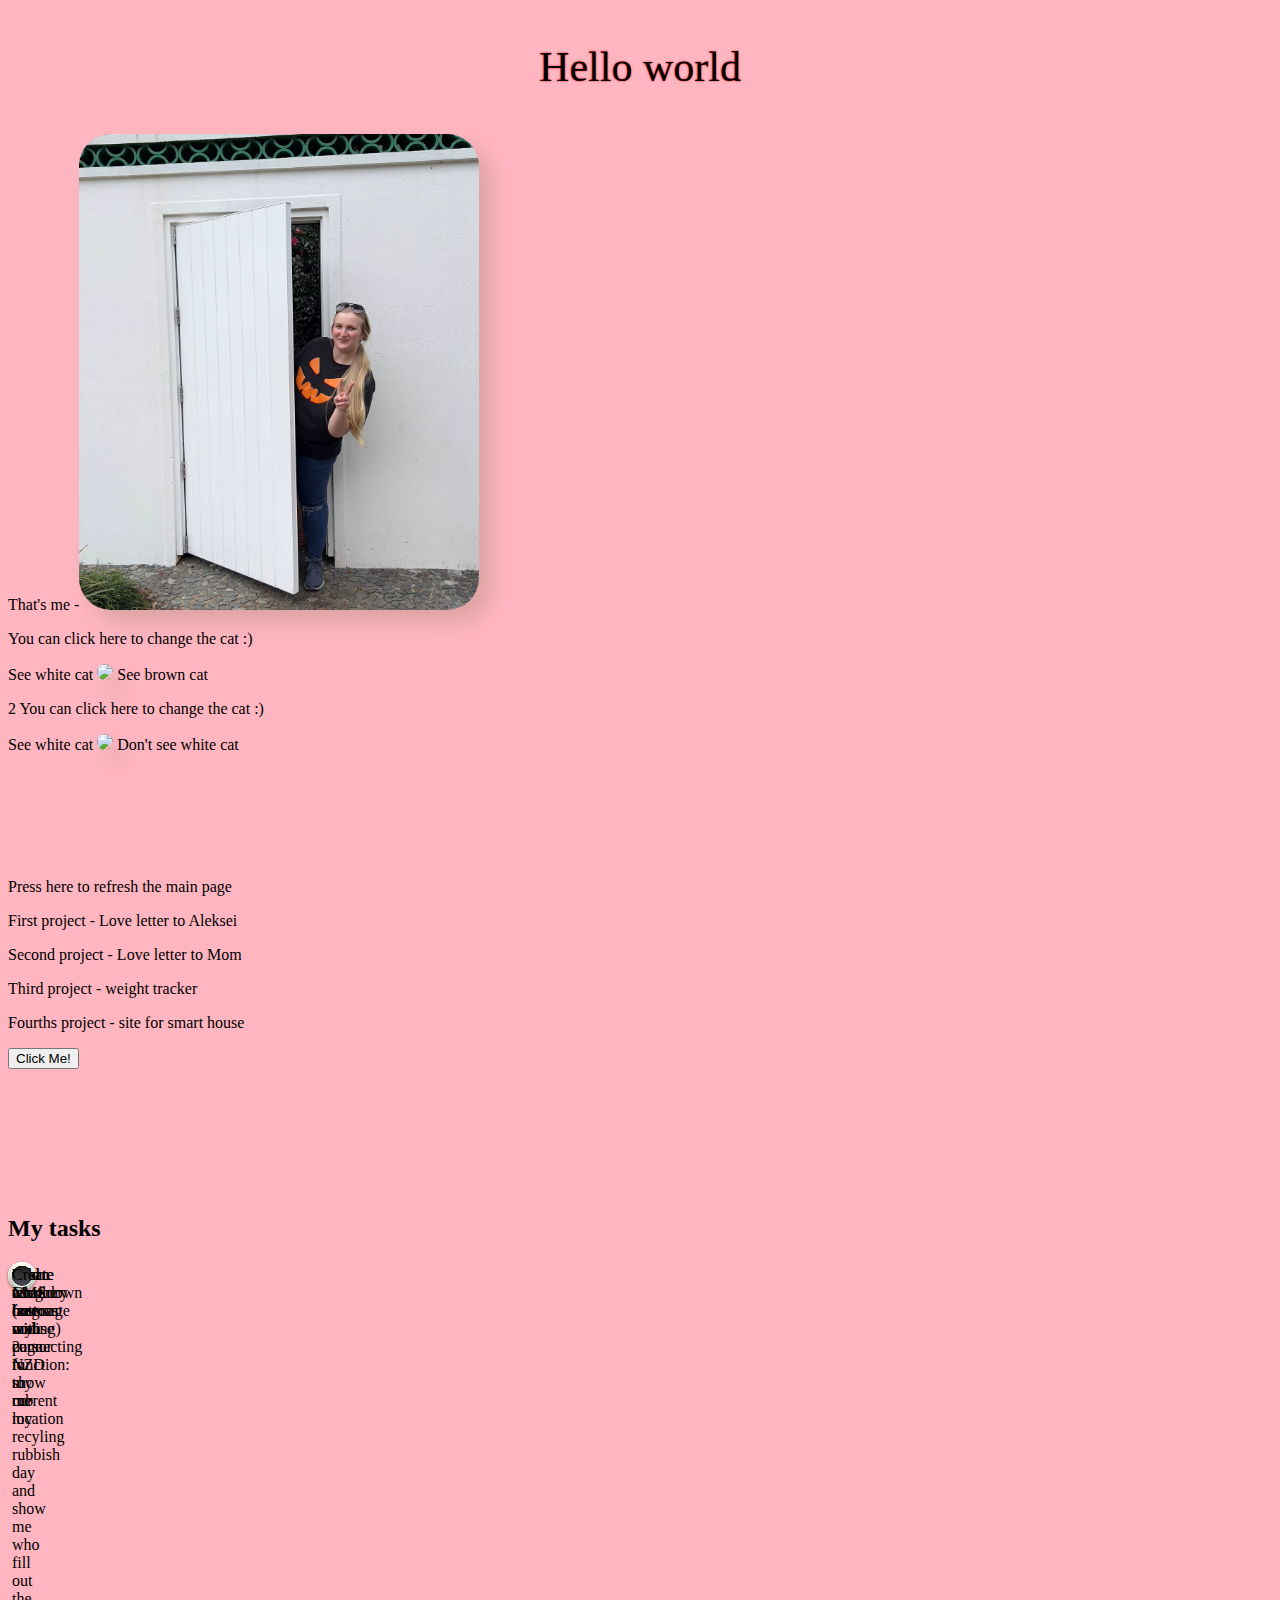
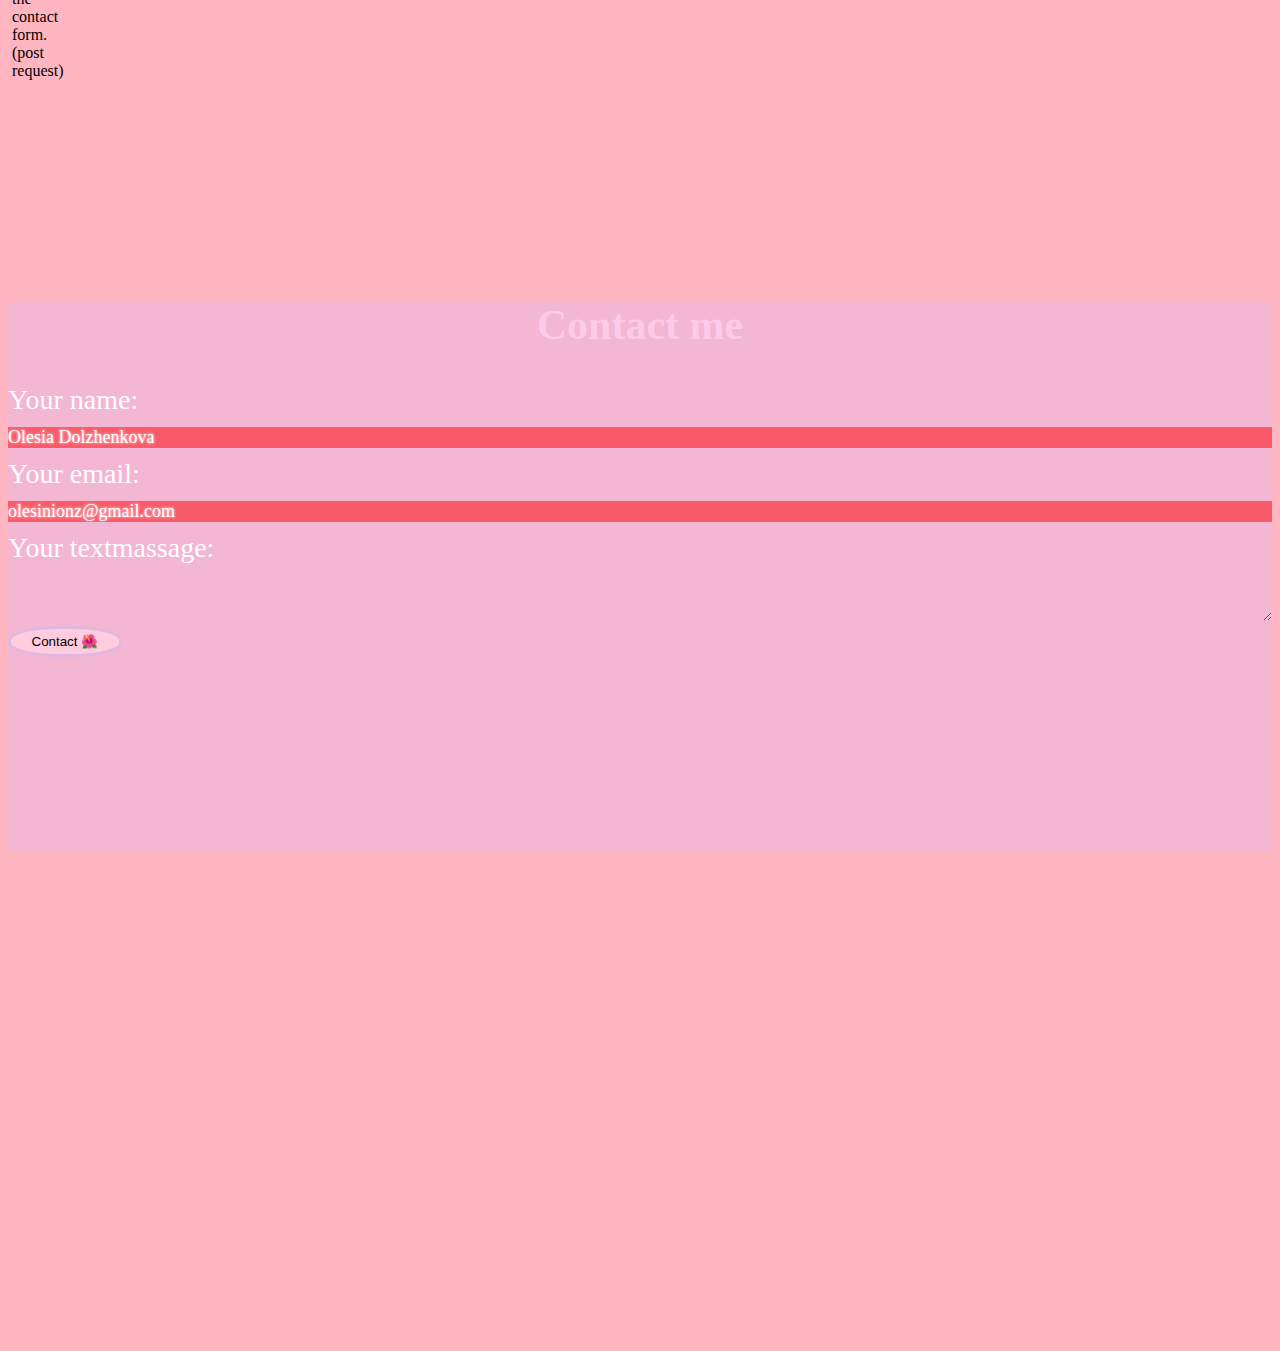
==== commit 1d60dbf1: "found mistake in checkboxes-br tag doesn't work" ====
--- a/index.html
+++ b/index.html
@@ -68,9 +68,25 @@
   <input id="html" type="checkbox">
   <label for="html"> Add currency on my page NZD to rub </label> 
   <br>
+  <br>
+<br>
+<br>
+<br>
+<br>
+<br>
+<br>
+<br>
   <input id="html" type="checkbox">
   <label for="html"> Add weather forecast with connecting to my current location </label>
   <br>
+  <br>
+<br>
+<br>
+<br>
+<br>
+<br>
+<br>
+<br>
   <input id="html" type="checkbox">
   <label for="html"> Learn Markdown language </label>
   <br>
@@ -84,6 +100,30 @@
   <label for="html"> Create a custom mouse cursor </label>
 </form>
 
+<br>
+<br>
+<br>
+<br>
+<br>
+<br>
+<br>
+<br>
+<br>
+<br>
+<br>
+<br>
+<br>
+<br>
+<br>
+<br>
+<br>
+<br>
+<br>
+<br>
+<br>
+<br>
+<br>
+<br>
 <br>
 <br>
 <br>
--- a/styles.css
+++ b/styles.css
@@ -158,6 +158,7 @@
   }
 }
 
+/* cat's buttons */
 
 .catbut {
   font-family: var(--font-sans);
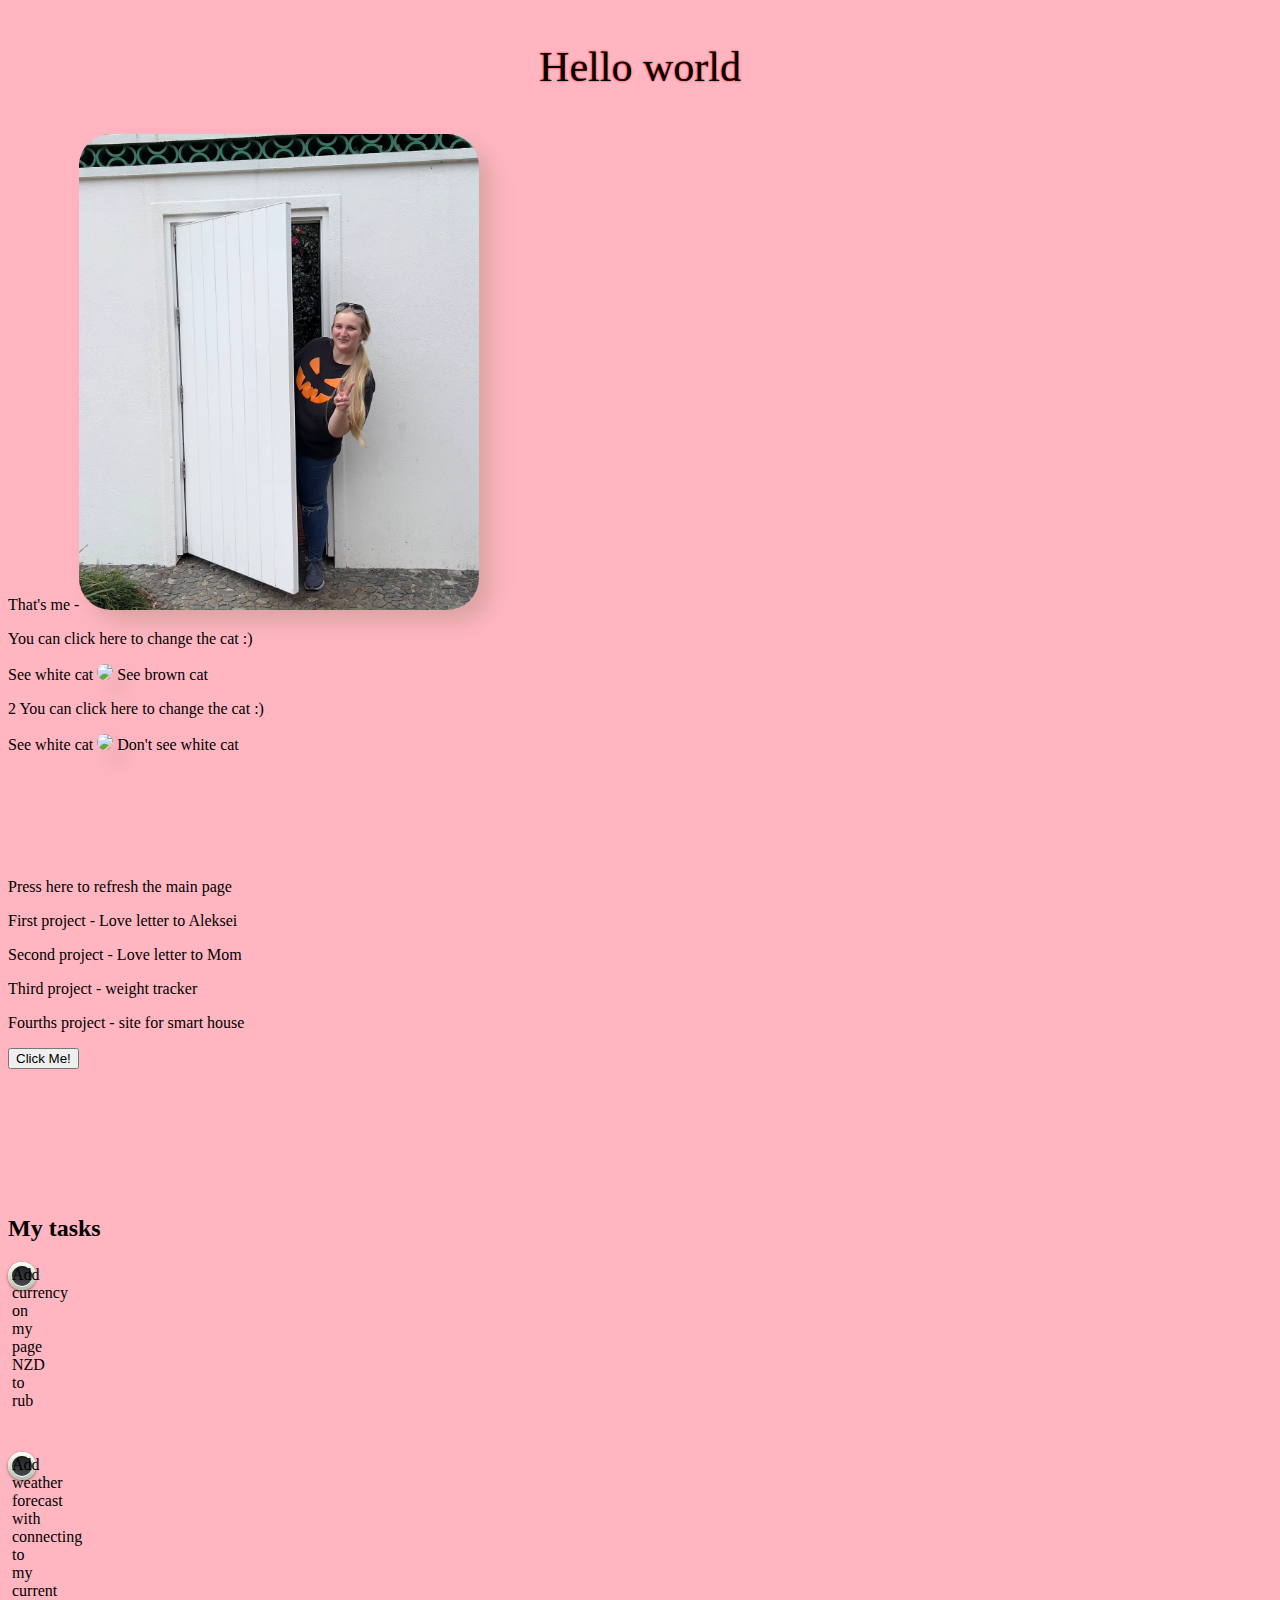
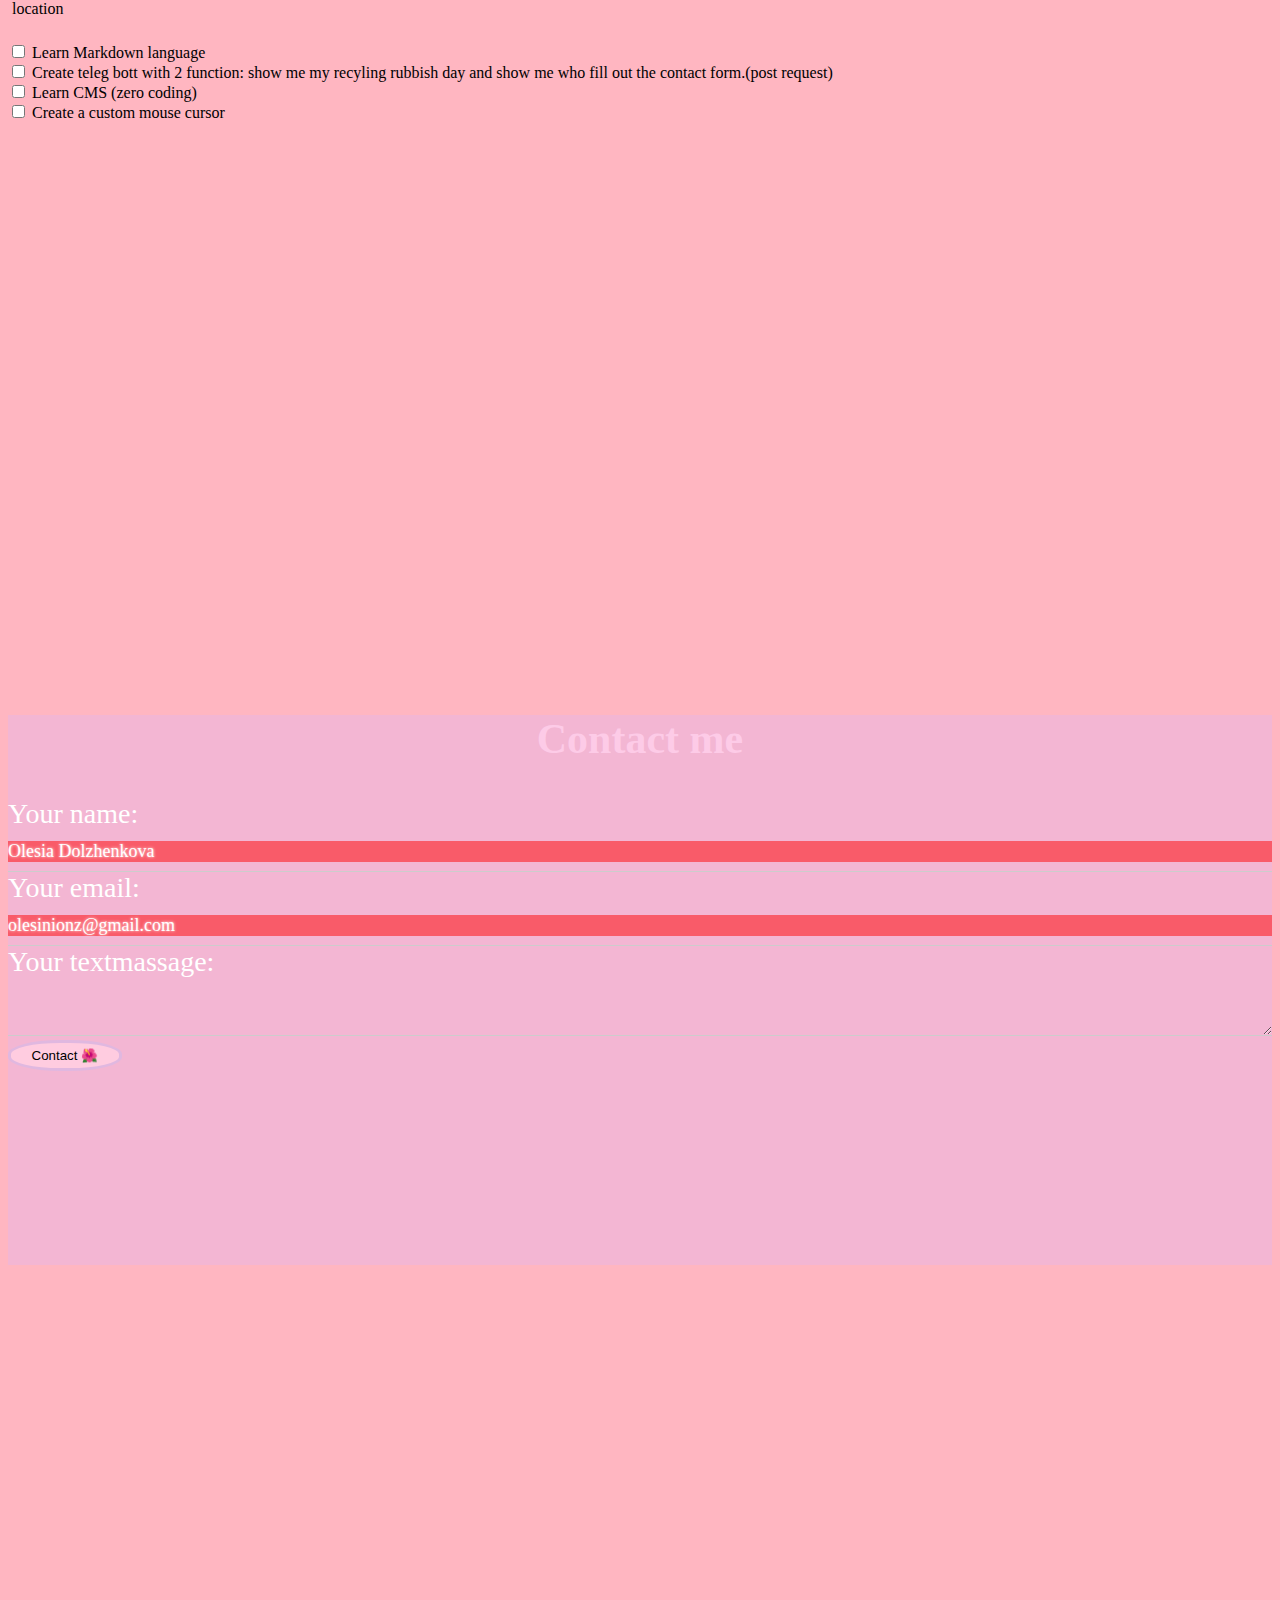
==== commit 8c050847: "found the way how to put new checkboxes" ====
--- a/index.html
+++ b/index.html
@@ -65,8 +65,9 @@
   <h2> My tasks </h2>
 
 <form class="roundedOne">
-  <input id="html" type="checkbox">
-  <label for="html"> Add currency on my page NZD to rub </label> 
+  <input id="roundedOne" type="checkbox" value="None">
+  <label for="roundedOne"> Add currency on my page NZD to rub </label> 
+</form>
   <br>
   <br>
 <br>
@@ -76,8 +77,10 @@
 <br>
 <br>
 <br>
-  <input id="html" type="checkbox">
-  <label for="html"> Add weather forecast with connecting to my current location </label>
+<form class="roundedOne">
+  <input id="roundedOne" type="checkbox" value="None">
+  <label for="roundedOne"> Add weather forecast with connecting to my current location </label>
+  </form>
   <br>
   <br>
 <br>
@@ -87,17 +90,17 @@
 <br>
 <br>
 <br>
-  <input id="html" type="checkbox">
-  <label for="html"> Learn Markdown language </label>
+  <input id="roundedOne" type="checkbox">
+  <label for="roundedOne"> Learn Markdown language </label>
   <br>
-  <input id="html" type="checkbox">
-  <label for="html"> Create teleg bott with 2 function: show me my recyling rubbish day and show me who fill out the contact form.(post request)</label>
+  <input id="roundedOne" type="checkbox">
+  <label for="roundedOne"> Create teleg bott with 2 function: show me my recyling rubbish day and show me who fill out the contact form.(post request)</label>
   <br>
-  <input id="html" type="checkbox">
-  <label for="html"> Learn CMS (zero coding) </label>
+  <input id="roundedOne" type="checkbox">
+  <label for="roundedOne"> Learn CMS (zero coding) </label>
   <br>
-  <input id="html" type="checkbox">
-  <label for="html"> Create a custom mouse cursor </label>
+  <input id="roundedOne" type="checkbox">
+  <label for="roundedOne"> Create a custom mouse cursor </label>
 </form>
 
 <br>
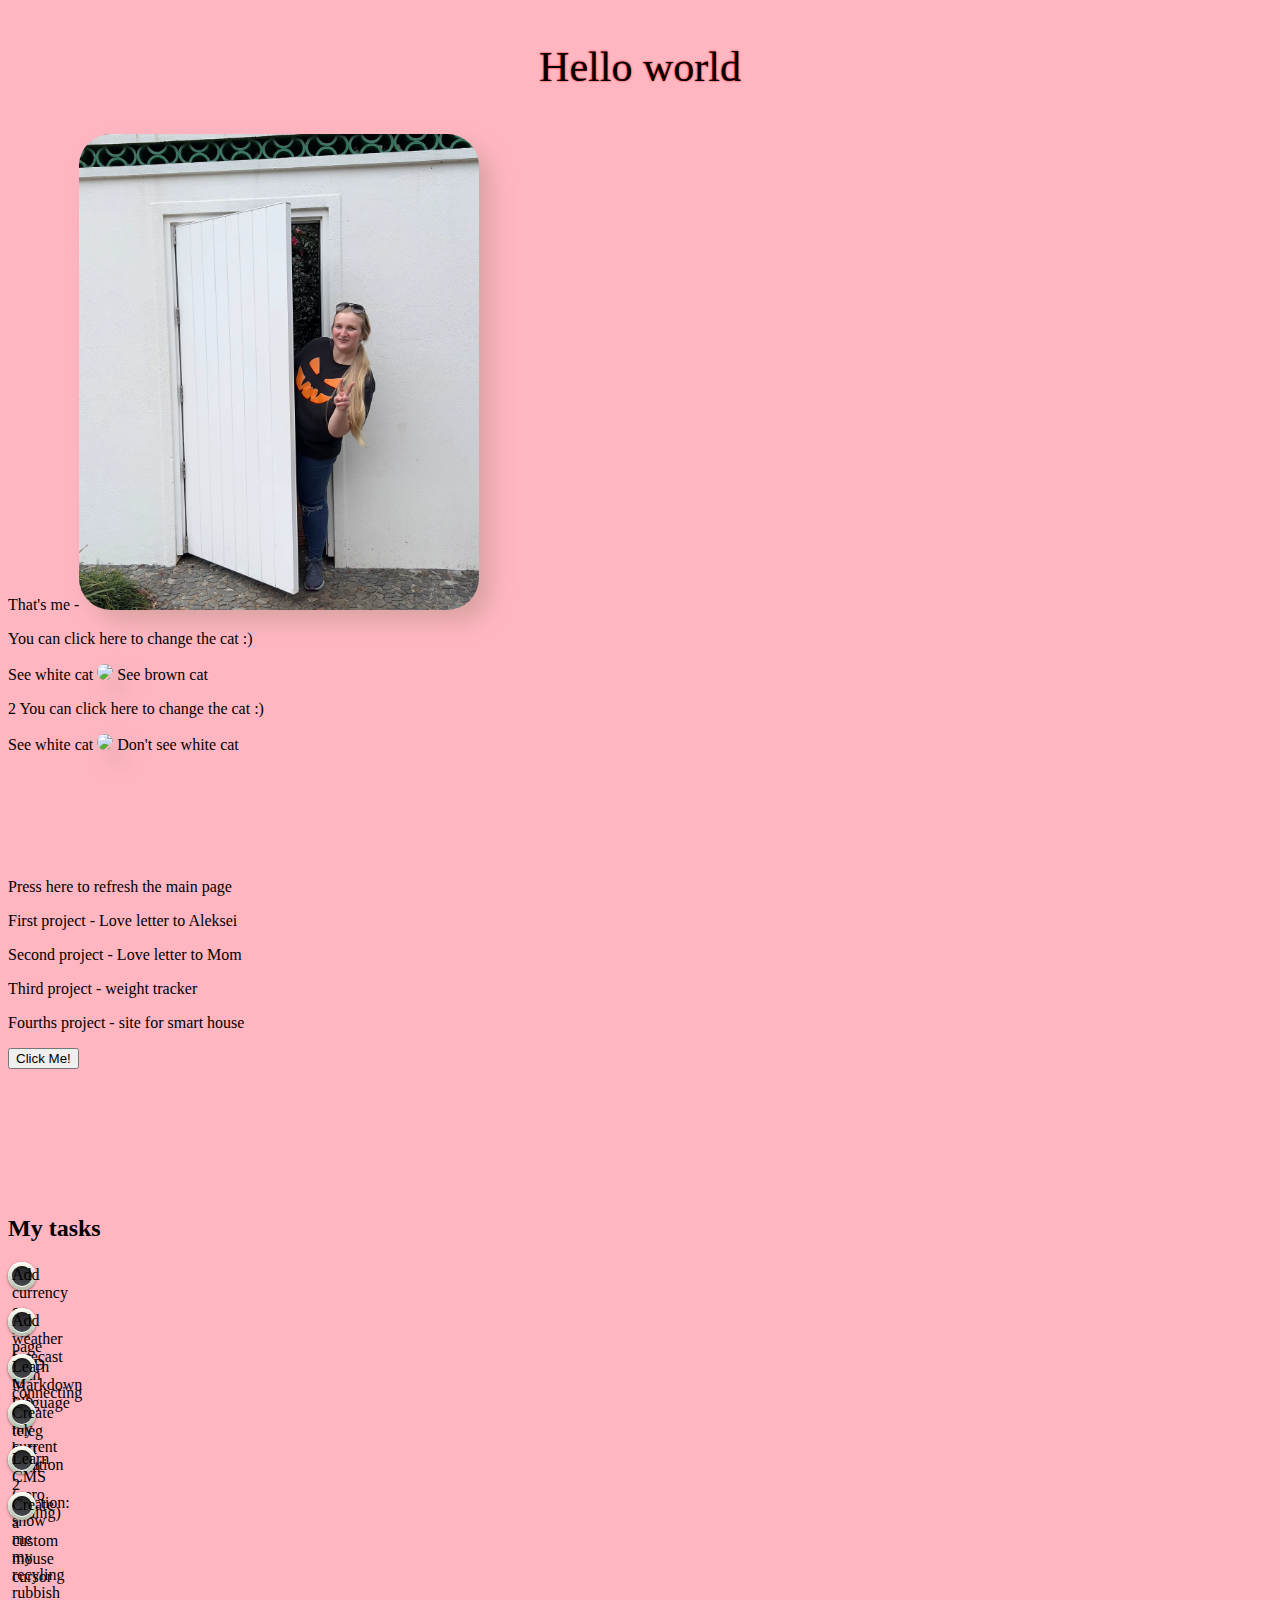
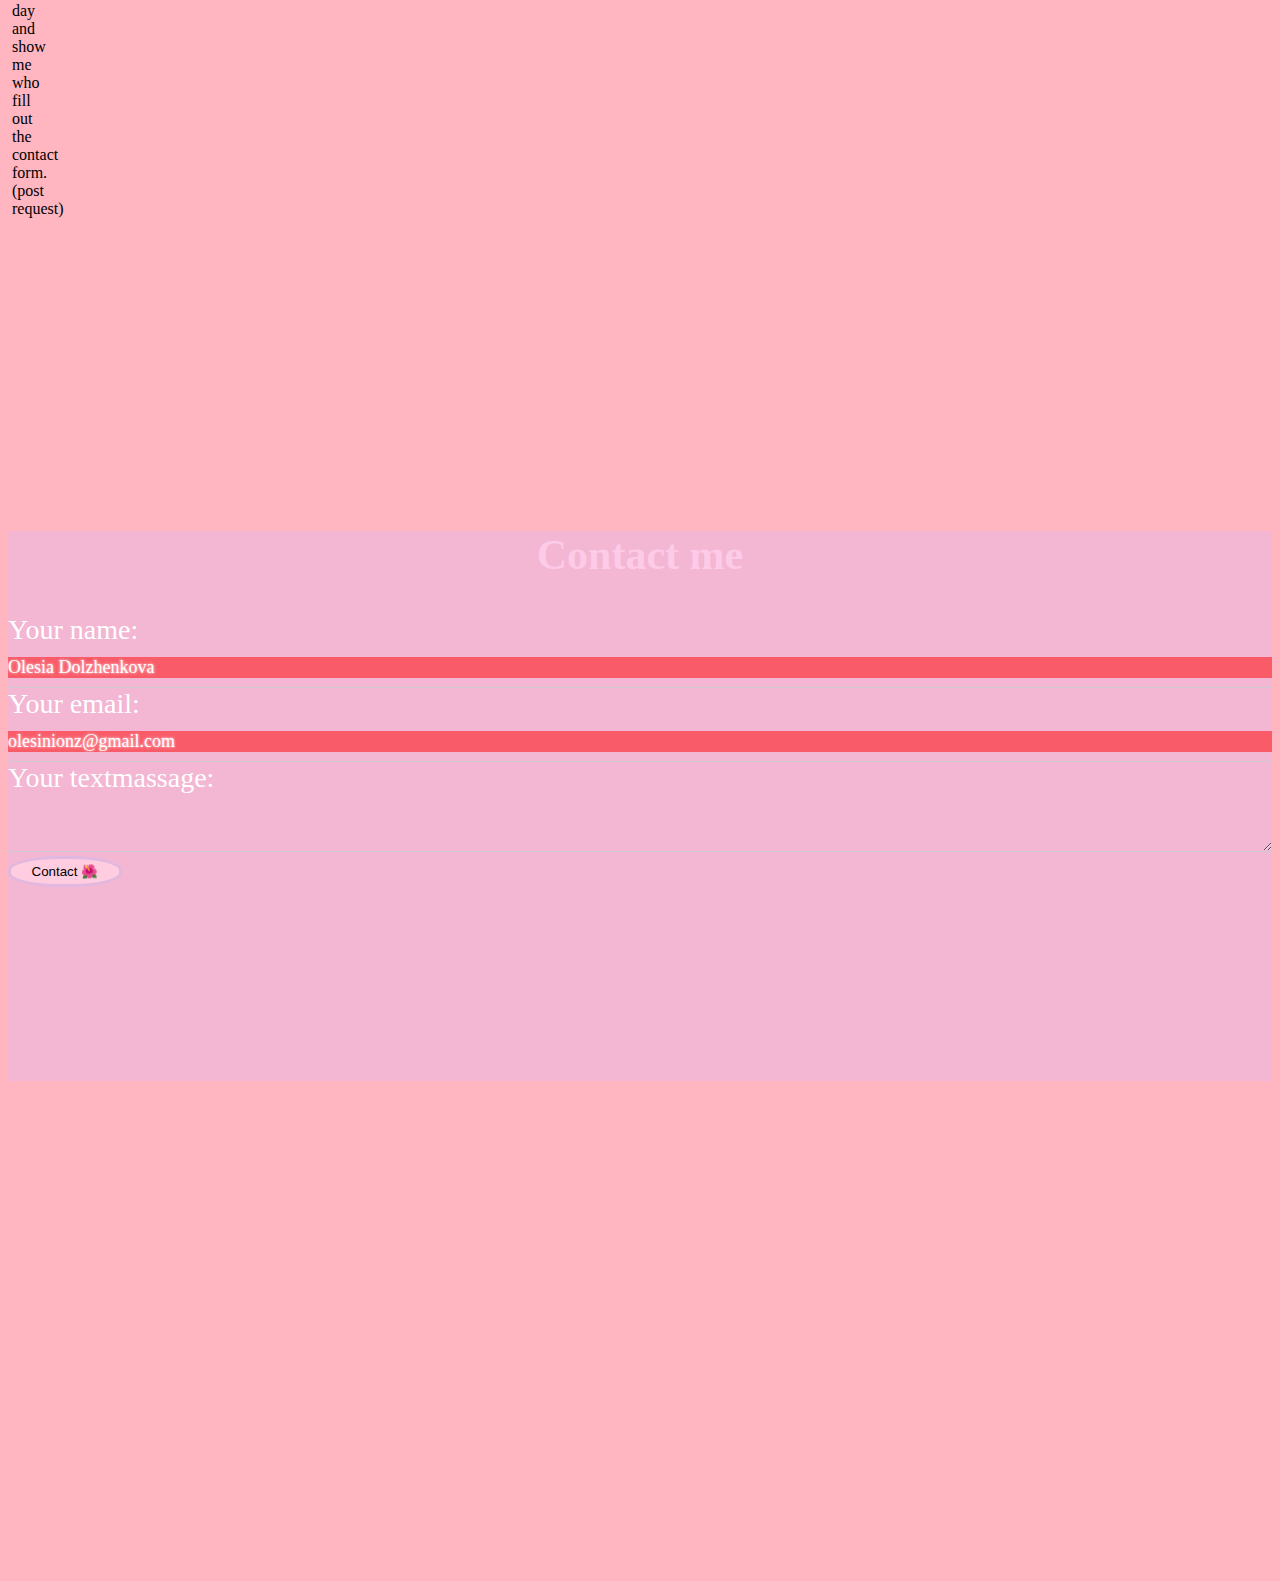
==== commit 971a1378: "change form to div and put all round checkbox to tasks" ====
--- a/index.html
+++ b/index.html
@@ -64,44 +64,35 @@
 
   <h2> My tasks </h2>
 
-<form class="roundedOne">
+<div class="roundedOne">
   <input id="roundedOne" type="checkbox" value="None">
   <label for="roundedOne"> Add currency on my page NZD to rub </label> 
-</form>
+</div>
   <br>
-  <br>
-<br>
-<br>
-<br>
-<br>
-<br>
-<br>
-<br>
-<form class="roundedOne">
+<div class="roundedOne">
   <input id="roundedOne" type="checkbox" value="None">
   <label for="roundedOne"> Add weather forecast with connecting to my current location </label>
-  </form>
+  </div>
   <br>
-  <br>
-<br>
-<br>
-<br>
-<br>
-<br>
-<br>
-<br>
+  <div class="roundedOne">
   <input id="roundedOne" type="checkbox">
   <label for="roundedOne"> Learn Markdown language </label>
+  </div>
   <br>
+  <div class="roundedOne">
   <input id="roundedOne" type="checkbox">
   <label for="roundedOne"> Create teleg bott with 2 function: show me my recyling rubbish day and show me who fill out the contact form.(post request)</label>
+  </div>
   <br>
+  <div class="roundedOne">
   <input id="roundedOne" type="checkbox">
   <label for="roundedOne"> Learn CMS (zero coding) </label>
+  </div>
   <br>
+  <div class="roundedOne">
   <input id="roundedOne" type="checkbox">
   <label for="roundedOne"> Create a custom mouse cursor </label>
-</form>
+  </div>
 
 <br>
 <br>
